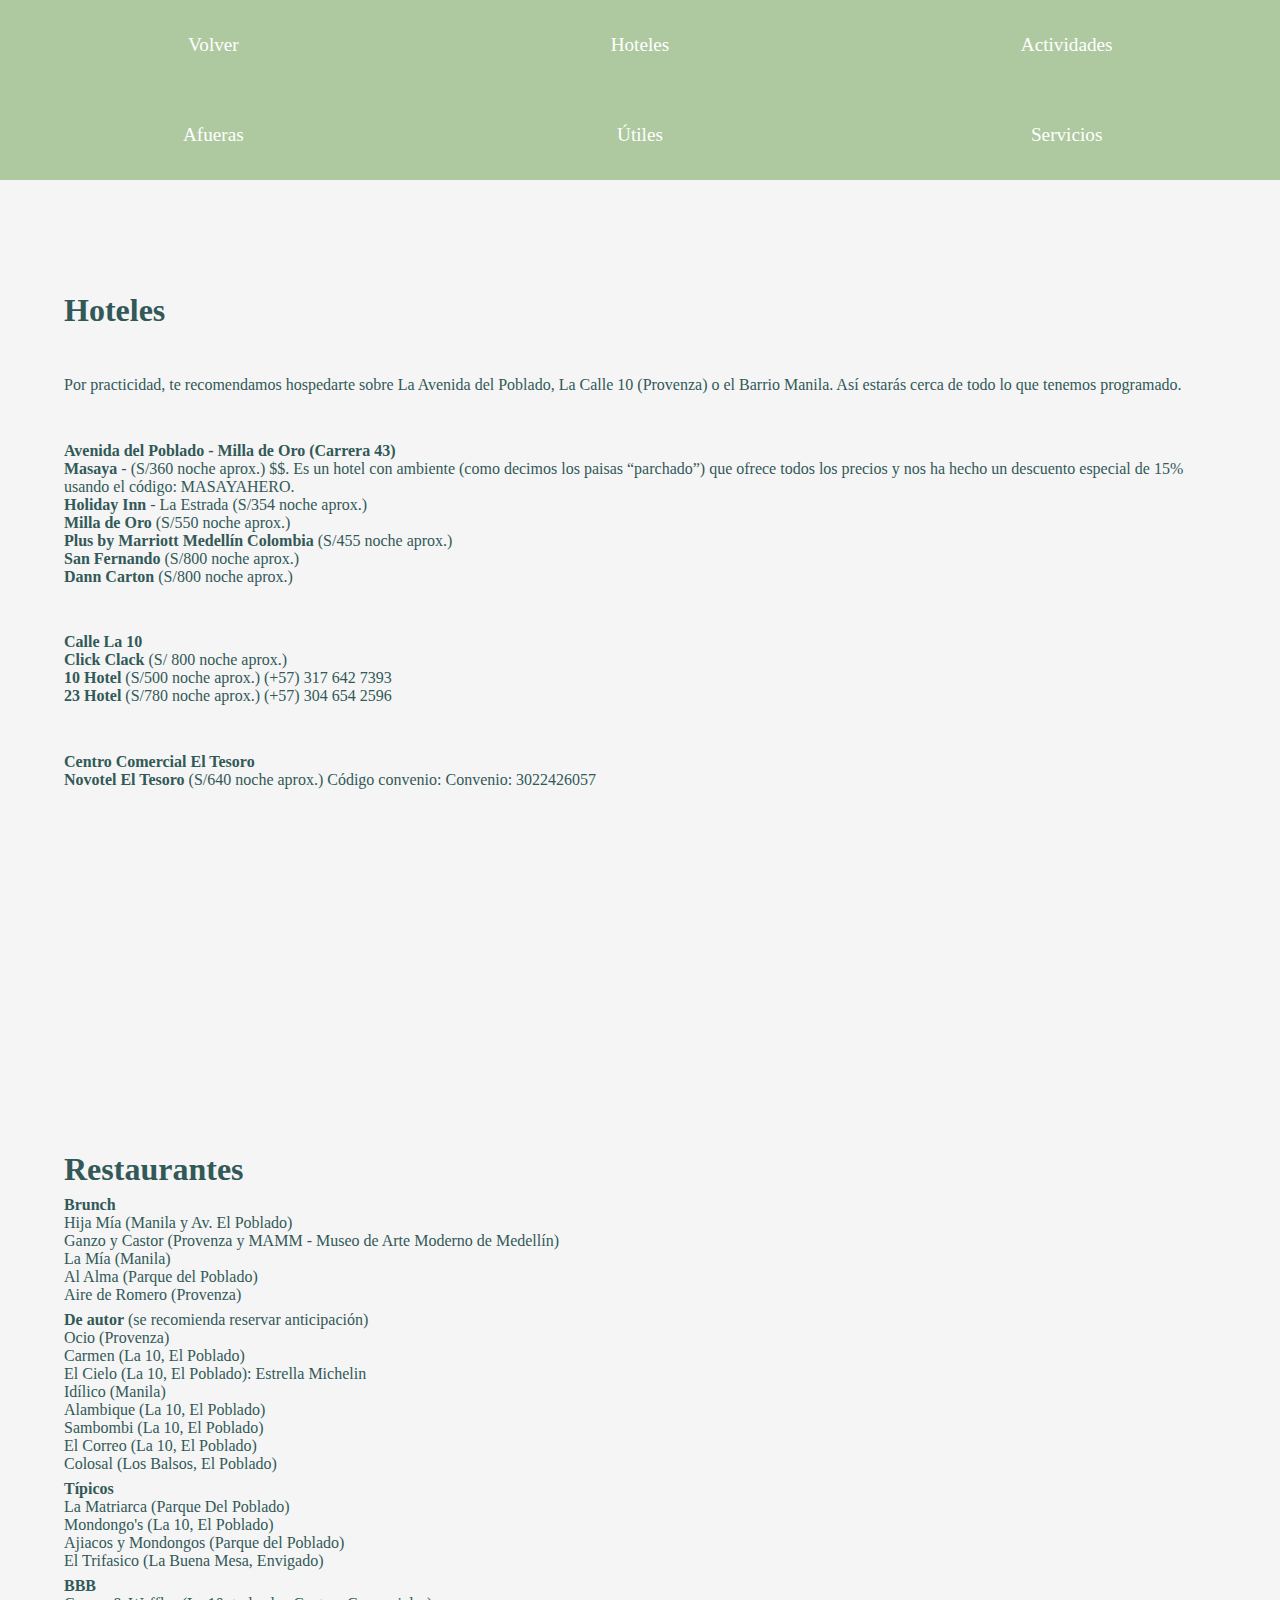
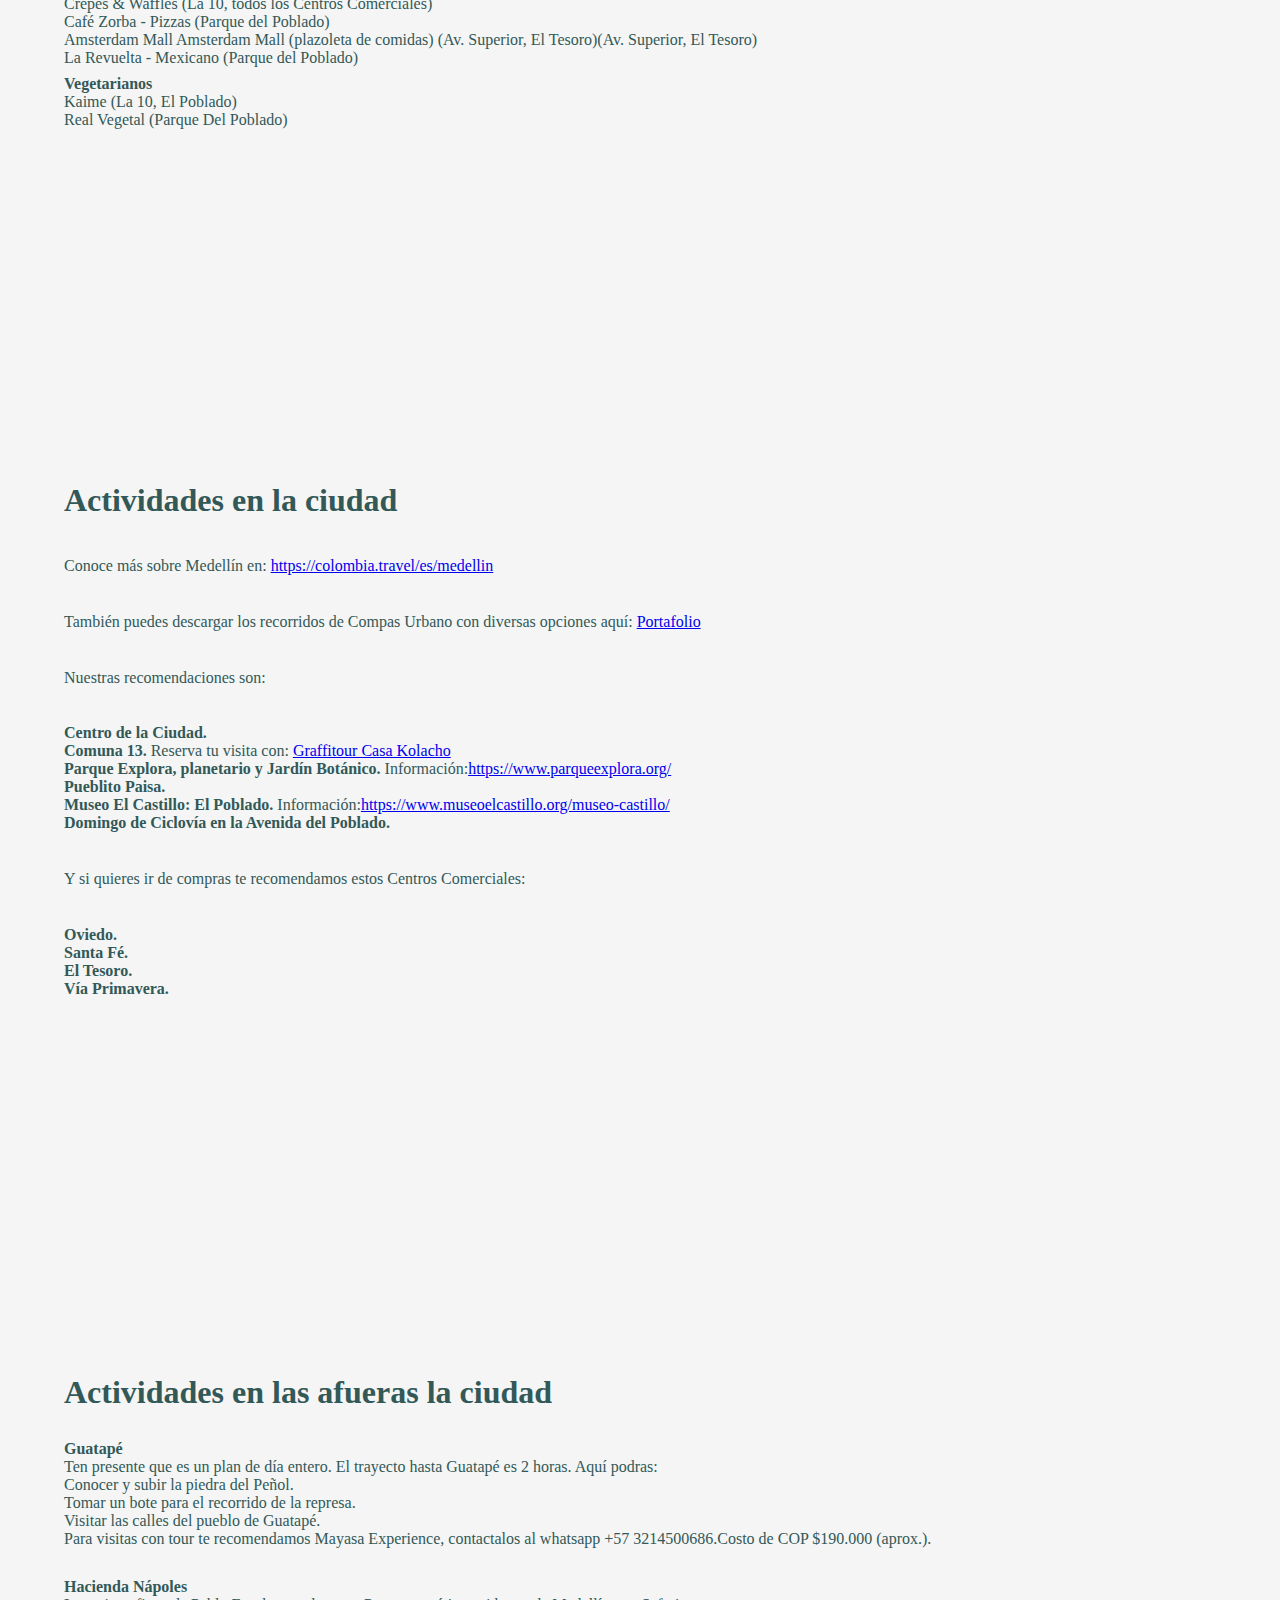
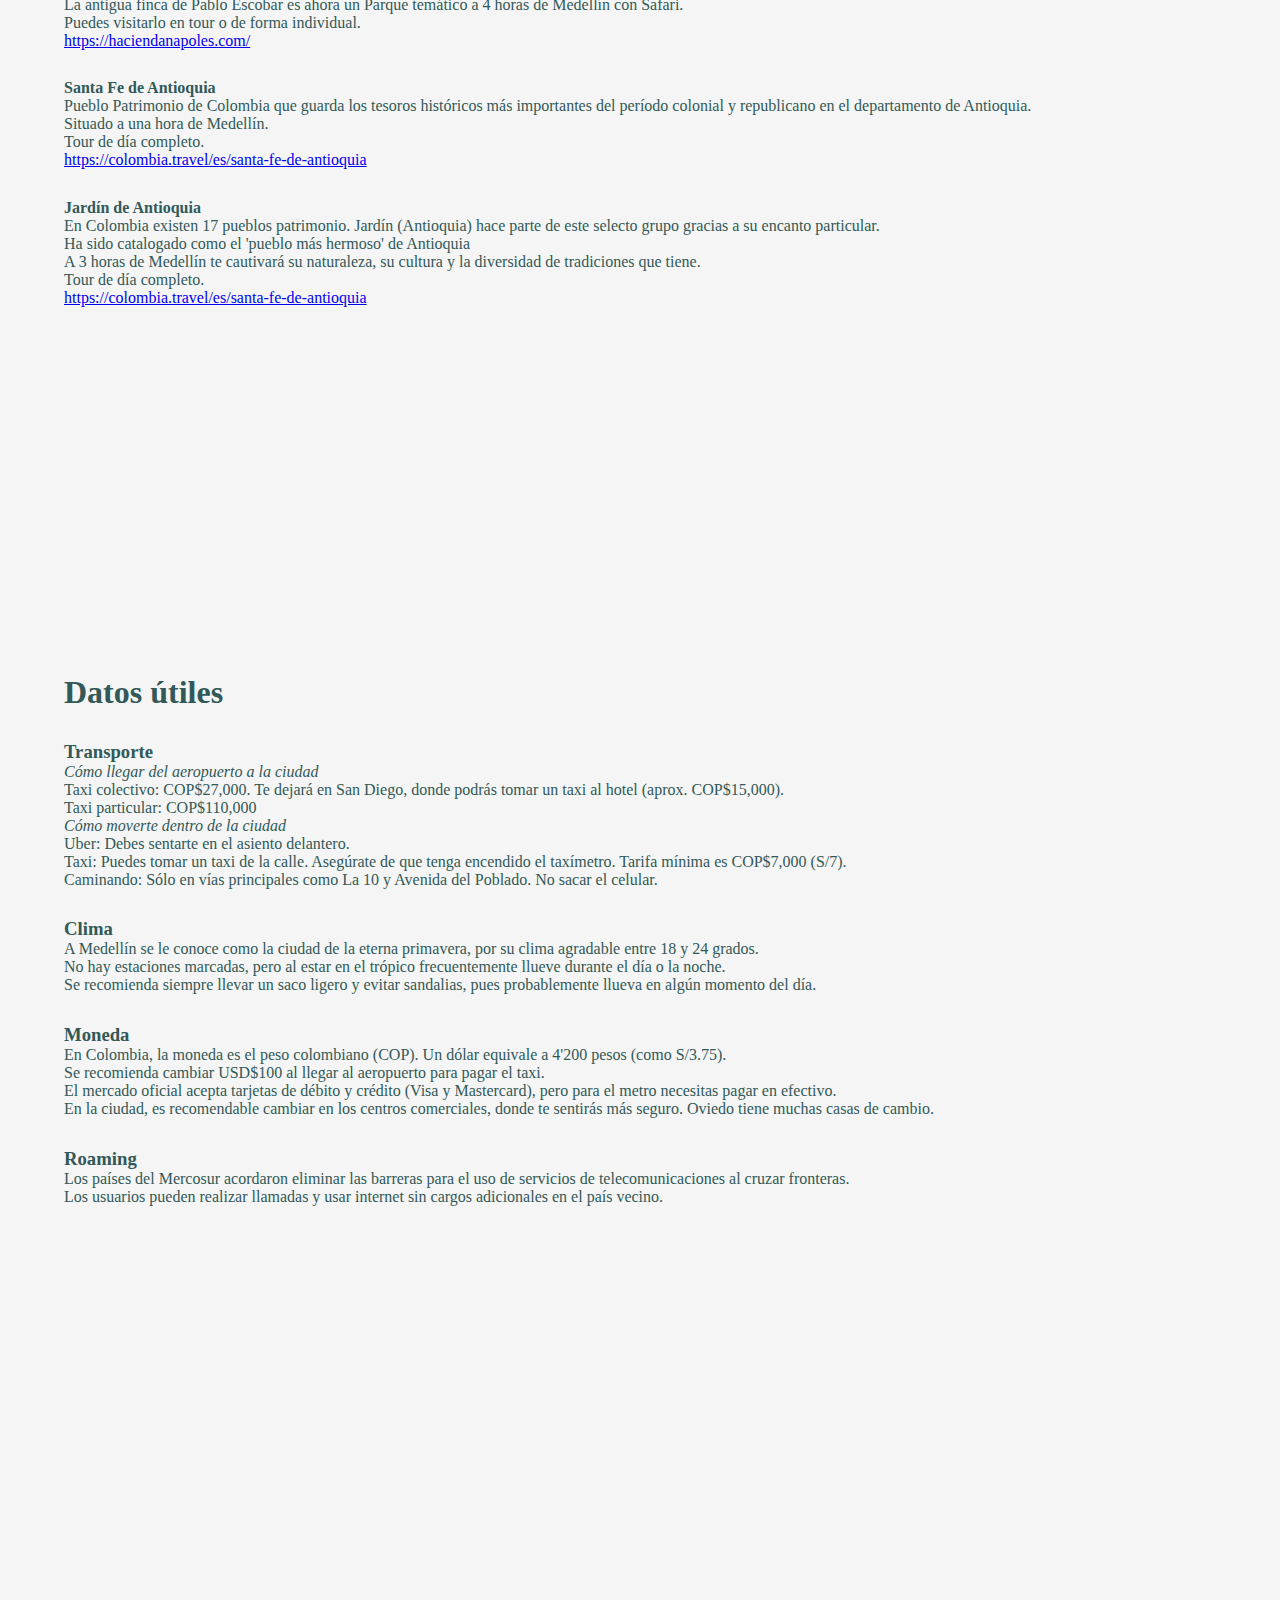
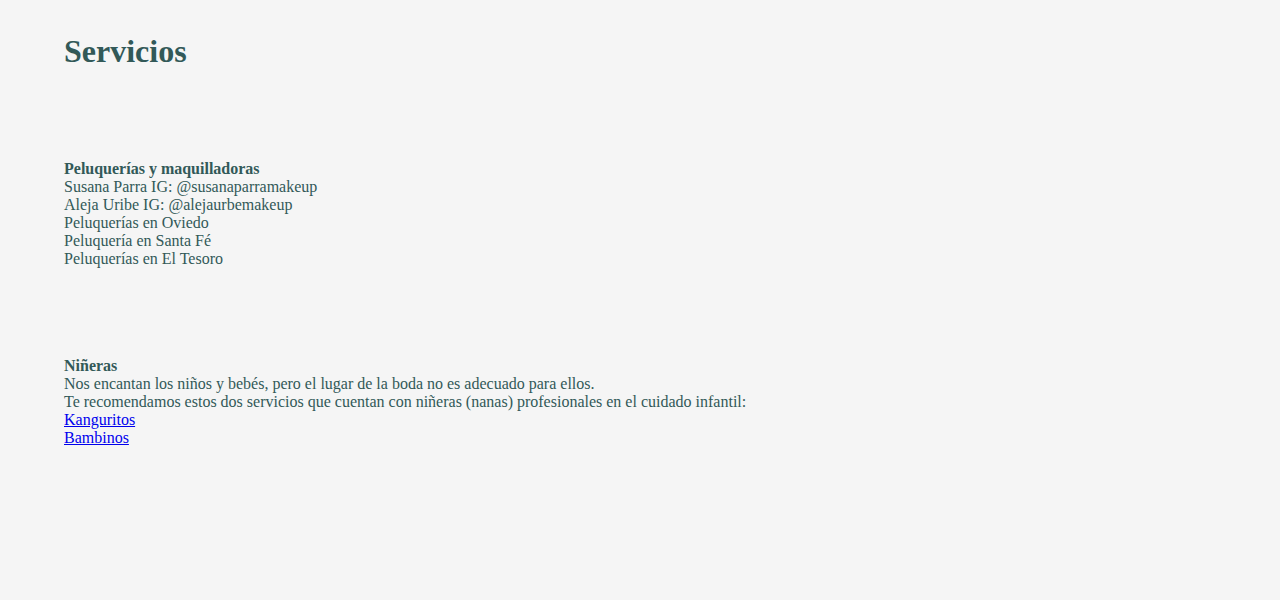
==== viajeros.html @ 2dc91a53 "Update viajeros.html" ====
<!DOCTYPE html>
<html lang="es">
<head>
    <meta charset="UTF-8">
    <meta name="viewport" content="width=device-width, initial-scale=1.0">
    <title>Información para viajeros</title>

    <link rel="preconnect" href="https://fonts.googleapis.com">
    <link rel="preconnect" href="https://fonts.gstatic.com" crossorigin>

    <link rel="stylesheet" href="style2.css">
</head>
<body>
    <nav>
        <div class="navdiv">
            <a href="index.html">Volver</a>
            <a href="#hoteles">Hoteles</a>
            <a href="#actividadesmedellin">Actividades</a>
        </div>
        <div  class="navdiv">
            <a href="#fueramedellin">Afueras</a>
            <a href="#utiles">Útiles</a>
            <a href="#servicios">Servicios</a>
        </div>
    </nav>

    <section id="hoteles">
        <div class="cronograma">
            
            <h1>Hoteles</h1>
            
            <p>Por practicidad, te recomendamos hospedarte sobre La Avenida del Poblado, La Calle 10 (Provenza) o el Barrio Manila. Así estarás cerca de todo lo que tenemos programado.</p>
            <ul>
                <li><strong>Avenida del Poblado &#45; Milla de Oro (Carrera 43)</strong></li>
                <ul>
                    <li class="list"><a href="www.masaya-experience.com/">Masaya</a> &#45; (S/360 noche aprox.) $$. Es un hotel con ambiente (como decimos los paisas “parchado”) que ofrece todos los precios y nos ha hecho un descuento especial de 15% usando el código: MASAYAHERO.</li>
                    <li class="list"><a href="www.hiexpress.com/hotels/us/en/find-hotels/select-roomrate?qDest=Medellin,%20Colombia">Holiday Inn</a> &#45; La Estrada (S/354 noche aprox.)</li>
                    <li class="list"><a href="www.estelarmilladeoro.com/es/">Milla de Oro</a> (S/550 noche aprox.)</li>
                    <li class="list"><a href="www.marriott.com/en-us/hotels/mdepm-city-express-plus-medellin-colombia/overview/">Plus by Marriott Medellín Colombia</a> (S/455 noche aprox.)</li>
                    <li class="list"><a href="www.guestreservations.com/hotel-san-fernando-plaza/booking">San Fernando</a> (S/800 noche aprox.)</li>
                    <li class="list"><a href="www.danncarlton.com/">Dann Carton</a> (S/800 noche aprox.)</li>
                </ul>
            </ul>

            <ul>
                <li><strong>Calle La 10</strong></li>
                <ul>
                    <li class="list"><a href="www.clickclackhotel.com/es/bookcore/availability/rooms/clickclackmedellin">Click Clack</a> (S/ 800 noche aprox.)</li>
                    <li class="list"><a href="www.diezhotel.com/">10 Hotel</a> (S/500 noche aprox.) (+57) 317 642 7393</li>
                    <li class="list"><a href="www.23hotel.co/en/">23 Hotel</a> (S/780 noche aprox.) (+57) 304 654 2596</li>
                </ul>
            </ul>

            <ul>
                <li><strong>Centro Comercial El Tesoro</strong></li>
                <ul>
                    <li class="list"><a href="www.all.accor.com/ssr/app/accor/rates/B465/index.es.shtml">Novotel El Tesoro</a> (S/640 noche aprox.) Código convenio: Convenio: 3022426057</li>
                </ul>
            </ul>
    </section>

    <section id="restaurantes">

        <div class="cronograma">
            <h1>Restaurantes</h1>

            <ul>
                <li><strong>Brunch</strong></li>
                <ul>
                    <li class="list">Hija Mía (Manila y Av. El Poblado)</li>
                    <li class="list">Ganzo y Castor (Provenza y MAMM &#45; Museo de Arte Moderno de Medellín)</li>
                    <li class="list">La Mía (Manila)</li>
                    <li class="list">Al Alma (Parque del Poblado)</li>
                    <li class="list">Aire de Romero (Provenza)</li>
                </ul>
            </ul>

            <ul>
                <li><strong>De autor</strong> (se recomienda reservar anticipación)</li>
                <ul>
                    <li class="list">Ocio (Provenza)</li>
                    <li class="list">Carmen (La 10, El Poblado)</li>
                    <li class="list">El Cielo (La 10, El Poblado): Estrella Michelin</li>
                    <li class="list">Idílico (Manila)</li>
                    <li class="list">Alambique (La 10, El Poblado)</li>
                    <li class="list">Sambombi (La 10, El Poblado)</li>
                    <li class="list">El Correo (La 10, El Poblado)</li>
                    <li class="list">Colosal (Los Balsos, El Poblado)</li>
                </ul>
            </ul>

            <ul>
                <li><strong>Típicos</strong></li>
                <ul>
                    <li class="list">La Matriarca (Parque Del Poblado)</li>
                    <li class="list">Mondongo&#39;s (La 10, El Poblado)</li>
                    <li class="list">Ajiacos y Mondongos (Parque del Poblado)</li>
                    <li class="list">El Trifasico (La Buena Mesa, Envigado)</li>
                </ul>
            </ul>

            <ul>
                <li><strong>BBB</strong></li>
                <ul>
                    <li class="list">Crepes & Waffles (La 10, todos los Centros Comerciales)</li>
                    <li class="list">Café Zorba - Pizzas (Parque del Poblado)</li>
                    <li class="list">Amsterdam Mall Amsterdam Mall (plazoleta de comidas) (Av. Superior, El Tesoro)(Av. Superior, El Tesoro)</li>
                    <li class="list">La Revuelta - Mexicano (Parque del Poblado)</li>
                </ul>
            </ul>

            <ul>
                <li><strong>Vegetarianos</strong></li>
                <ul>
                    <li class="list">Kaime (La 10, El Poblado)</li>
                    <li class="list">Real Vegetal (Parque Del Poblado)</li>
                </ul>
            </ul>


        </div>
    </section>


    <section id="actividadesmedellin">
        <div class="cronograma">
            <h1>Actividades en la ciudad</h1>

            <p>Conoce más sobre Medellín en: <a href="https://colombia.travel/es/medellin">https://colombia.travel/es/medellin</a></p>
            
            <p>También puedes descargar los recorridos de Compas Urbano con diversas opciones aquí: <a href="portafolio.pdf">Portafolio</a>
                
            <p>Nuestras recomendaciones son:</p>
      
            <ul>
                <li><strong>Centro de la Ciudad.</strong></li>
                <li><strong>Comuna 13. </strong>Reserva tu visita con: <a href="https://www.instagram.com/graffitourcasakolacho?igsh=d3FheTZzMnZ4dXVr">Graffitour Casa Kolacho</a></li>
                <li><strong>Parque Explora, planetario y Jardín Botánico.</strong> Información:<a href="https://www.parqueexplora.org/">https://www.parqueexplora.org/</a></li>
                <li><strong>Pueblito Paisa.</strong></li>
                <li><strong>Museo El Castillo: El Poblado.</strong> Información:<a href="https://www.museoelcastillo.org/museo-castillo/">https://www.museoelcastillo.org/museo-castillo/</a></li>
                <li><strong>Domingo de Ciclovía en la Avenida del Poblado.</strong></li>
            </ul>


            <p>Y si quieres ir de compras te recomendamos estos Centros Comerciales:</p>
            <ul>
                <li><strong>Oviedo.</strong></li>
                <li><strong>Santa Fé.</strong></li>
                <li><strong>El Tesoro.</strong></li>
                <li><strong>Vía Primavera.</strong></li>
            </ul>

    </section>

    <section id="fueramedellin">
        <div class="cronograma">
            <h1>Actividades en las afueras la ciudad</h1>

            <ul>
                <li><strong>Guatapé</strong></li>
                <ul>
                    <li>Ten presente que es un plan de día entero. El trayecto hasta Guatapé es 2 horas. Aquí podras:</li>
                    <li>Conocer y subir la piedra del Peñol.</li>
                    <li>Tomar un bote para el recorrido de la represa.</li>
                    <li>Visitar las calles del pueblo de Guatapé.</li>
                    <li>Para visitas con tour te recomendamos Mayasa Experience, contactalos al whatsapp +57 3214500686.Costo de COP $190.000 (aprox.).</li>
                </ul>
            </ul>
                             

            <ul>
                <li><strong>Hacienda Nápoles</strong></li>
                <ul>
                    <li>La antigua finca de Pablo Escobar es ahora un Parque temático a 4 horas de Medellín con Safari.</li>
                    <li>Puedes visitarlo en tour o de forma individual.</li>
                    <li><a href="https://haciendanapoles.com/">https://haciendanapoles.com/</a></li>
                </ul>
            </ul>

            <ul>
                <li><strong>Santa Fe de Antioquia</strong></li>
                <ul>
                    <li>Pueblo Patrimonio de Colombia que guarda los tesoros históricos más importantes del período colonial y republicano en el departamento de Antioquia.</li>
                    <li>Situado a una hora de Medellín.</li>
                    <li>Tour de día completo.</li>
                    <li><a href="https://colombia.travel/es/santa-fe-de-antioquia">https://colombia.travel/es/santa-fe-de-antioquia</a></li>
                </ul>
            </ul>


            <ul>
                <li><strong>Jardín de Antioquia</strong></li>
                <ul>
                    <li>En Colombia existen 17 pueblos patrimonio. Jardín (Antioquia) hace parte de este selecto grupo gracias a su encanto particular. 
                    <li>Ha sido catalogado como el 'pueblo más hermoso' de Antioquia</li>
                    <li>A 3 horas de Medellín te cautivará su naturaleza, su cultura y la diversidad de tradiciones que tiene.</li>
                    <li>Tour de día completo.</li>
                    <li><a href="https://colombia.travel/es/santa-fe-de-antioquia">https://colombia.travel/es/santa-fe-de-antioquia</a></li>
                
                
                    
                </ul>
            </ul>

            





    </section>

    <section id="utiles">
        <div class="cronograma">
            <h1>Datos útiles</h1>

            <ul>
                <li><h3>Transporte</h3></li>
                <li><i>Cómo llegar del aeropuerto a la ciudad</i></li>
                <li>Taxi colectivo: COP$27,000. Te dejará en San Diego, donde podrás tomar un taxi al hotel (aprox. COP$15,000).</li>
                <li>Taxi particular: COP$110,000</li>
                <li><i>Cómo moverte dentro de la ciudad</i></li>
                <li>Uber: Debes sentarte en el asiento delantero.</li>
                <li>Taxi: Puedes tomar un taxi de la calle. Asegúrate de que tenga encendido el taxímetro. Tarifa mínima es COP$7,000 (S/7).</li>
                <li>Caminando: Sólo en vías principales como La 10 y Avenida del Poblado. No sacar el celular.</li>
            </ul>

            <ul>
                <li><h3>Clima</h3></li>
                <li>A Medellín se le conoce como la ciudad de la eterna primavera, por su clima agradable entre 18 y 24 grados.</li>
                <li>No hay estaciones marcadas, pero al estar en el trópico frecuentemente llueve durante el día o la noche.</li>
                <li>Se recomienda siempre llevar un saco ligero y evitar sandalias, pues probablemente llueva en algún momento del día.</li>
            </ul>
                             
            <ul>
                <li><h3>Moneda</h3></li>
                <li>En Colombia, la moneda es el peso colombiano (COP). Un dólar equivale a 4'200 pesos (como S/3.75).</li>
                <li>Se recomienda cambiar USD$100 al llegar al aeropuerto para pagar el taxi.</li>
                <li>El mercado oficial acepta tarjetas de débito y crédito (Visa y Mastercard), pero para el metro necesitas pagar en efectivo.</li>
                <li>En la ciudad, es recomendable cambiar en los centros comerciales, donde te sentirás más seguro. Oviedo tiene muchas casas de cambio.</li>
            </ul>

            <ul>
                <li><h3>Roaming</h3></li>
                <li>Los países del Mercosur acordaron eliminar las barreras para el uso de servicios de telecomunicaciones al cruzar fronteras.</li> 
                <li>Los usuarios pueden realizar llamadas y usar internet sin cargos adicionales en el país vecino.</li>
            </ul>

    </section>



    <section id="servicios">
        <div class="cronograma">
            <h1>Servicios</h1>

            <ul>
                <li><strong>Peluquerías y maquilladoras</strong></li>
                <ul>
                    <li>Susana Parra IG: @susanaparramakeup</li>
                    <li>Aleja Uribe IG: @alejaurbemakeup</li>
                    <li>Peluquerías en Oviedo</li>
                    <li>Peluquería en Santa Fé</li>
                    <li>Peluquerías en El Tesoro</li>
                </ul>
            </ul>

            <ul>
                <li><strong>Niñeras</strong></li>
                <ul>
                    <li>Nos encantan los niños y bebés, pero el lugar de la boda no es adecuado para ellos.</li>
                    <li>Te recomendamos estos dos servicios que cuentan con niñeras (nanas) profesionales en el cuidado infantil:</li>
                    <li><a href="www.instagram.com/kanguritos_colombia?igsh=MWN6YjMzMXMzdTYydA==" target="_blank">Kanguritos</a></li>
                    <li><a href="www.instagram.com/bambinos_cuidadointegral?igsh=MTlpZnJ2ZHZkMXhpcw==" target="_blank">Bambinos</a></li>

                </ul>
            </ul>
    </section>

</body>
</html>
---- style2.css ----
/*
    verde claro: rgb(174, 201, 160)
    verde oscuro: rgb(50, 89, 88)
    gris: rgb(168, 184, 184)
    blanco: rgb(255, 255, 255)
    */

    
    * {
        margin: 0;
        padding: 0;
        box-sizing: border-box;
        font-family: Merriweather;
    }

    html {
        background-color: rgb(174, 201, 160);
    }

    nav {
        background-color: rgb(174, 201, 160);
        height: 20dvh;
        position: fixed;
        left: 0;
        right: 0;
        display: grid;
        grid-template-rows: 1fr 1fr;
    }

    .navdiv {
        display: grid;
        grid-template-columns: 1fr 1fr 1fr;
        align-items: center;
        justify-items: center;
    }

    nav div a {
        color: white;
        padding: 1rem;
        border-radius: 2rem;
        transition: 0.4s;
        text-decoration: none;
        font-size: larger;
        font-weight: 500;

    }

    nav div a:hover {
        background-color: rgb(50, 89, 88);
    }

    section {
        padding-top: 20dvh;
        height: 100dvh;
        background-color: whitesmoke;

    }

    .imgcontainer {
        display: flex;
        align-items: center;
        justify-content: center;
        background-color: rgb(168, 184, 184);
        height: 80dvh;
    }

    img {
        object-fit: contain;
        height: 100%;
        width: 100%;
        overflow: hidden;
    }

    .cronograma {
        display: flex;
        flex-direction: column;
        height: 80dvh;
        justify-content: space-evenly;
        padding-bottom: 5%;
    }



    h1 {
        padding-top: 5%;
        color: rgb(50, 89, 88);
        padding-left: 5%;
    }

    p, li {
        color: rgb(50, 89, 88);
        padding-left: 5%;
        padding-right: 5%;
        list-style-type: none;
    }

    h3 {
        color: rgb(50, 89, 88);
    }

    .ceremonia-container {
        background-color: rgb(168, 184, 184);
        height: 80dvh;
        display: grid;
        grid-template-columns: 1fr 1fr;

    }

    .box-img {
        height: 40dvh;
        object-fit: contain;
    }

    .box-texto {
        padding: 10%;
        display: flex;
        flex-direction: column;
        justify-content: space-evenly;
    }

    .ceremonia-img {
        height: 100%;
    }

    .regalos-container {
        background-color: whitesmoke;
        height: 80dvh;
        display: flex;
        flex-direction: column;
        justify-content: space-evenly;
        align-items: center;

    }

    .regalos-texto {
        display: flex;
        justify-content: center;
        height: 26.6dvh;
     
        align-items: center;
    }

    
    .confirmacion-container {
        background-color: rgb(168, 184, 184);
        display: flex;
        justify-content: center;
        align-items: center;
        height: 80dvh;
     
    }

    iframe {
        width: 90%;
        height: 100%;
        border: none;
    }

    .list a {
        color: rgb(50, 89, 88);
        font-weight: 600;
        text-decoration: none;

    }

    .list a:hover {
        text-decoration: underline;
        background-color: rgb(50, 89, 88);
        color: white;
    }
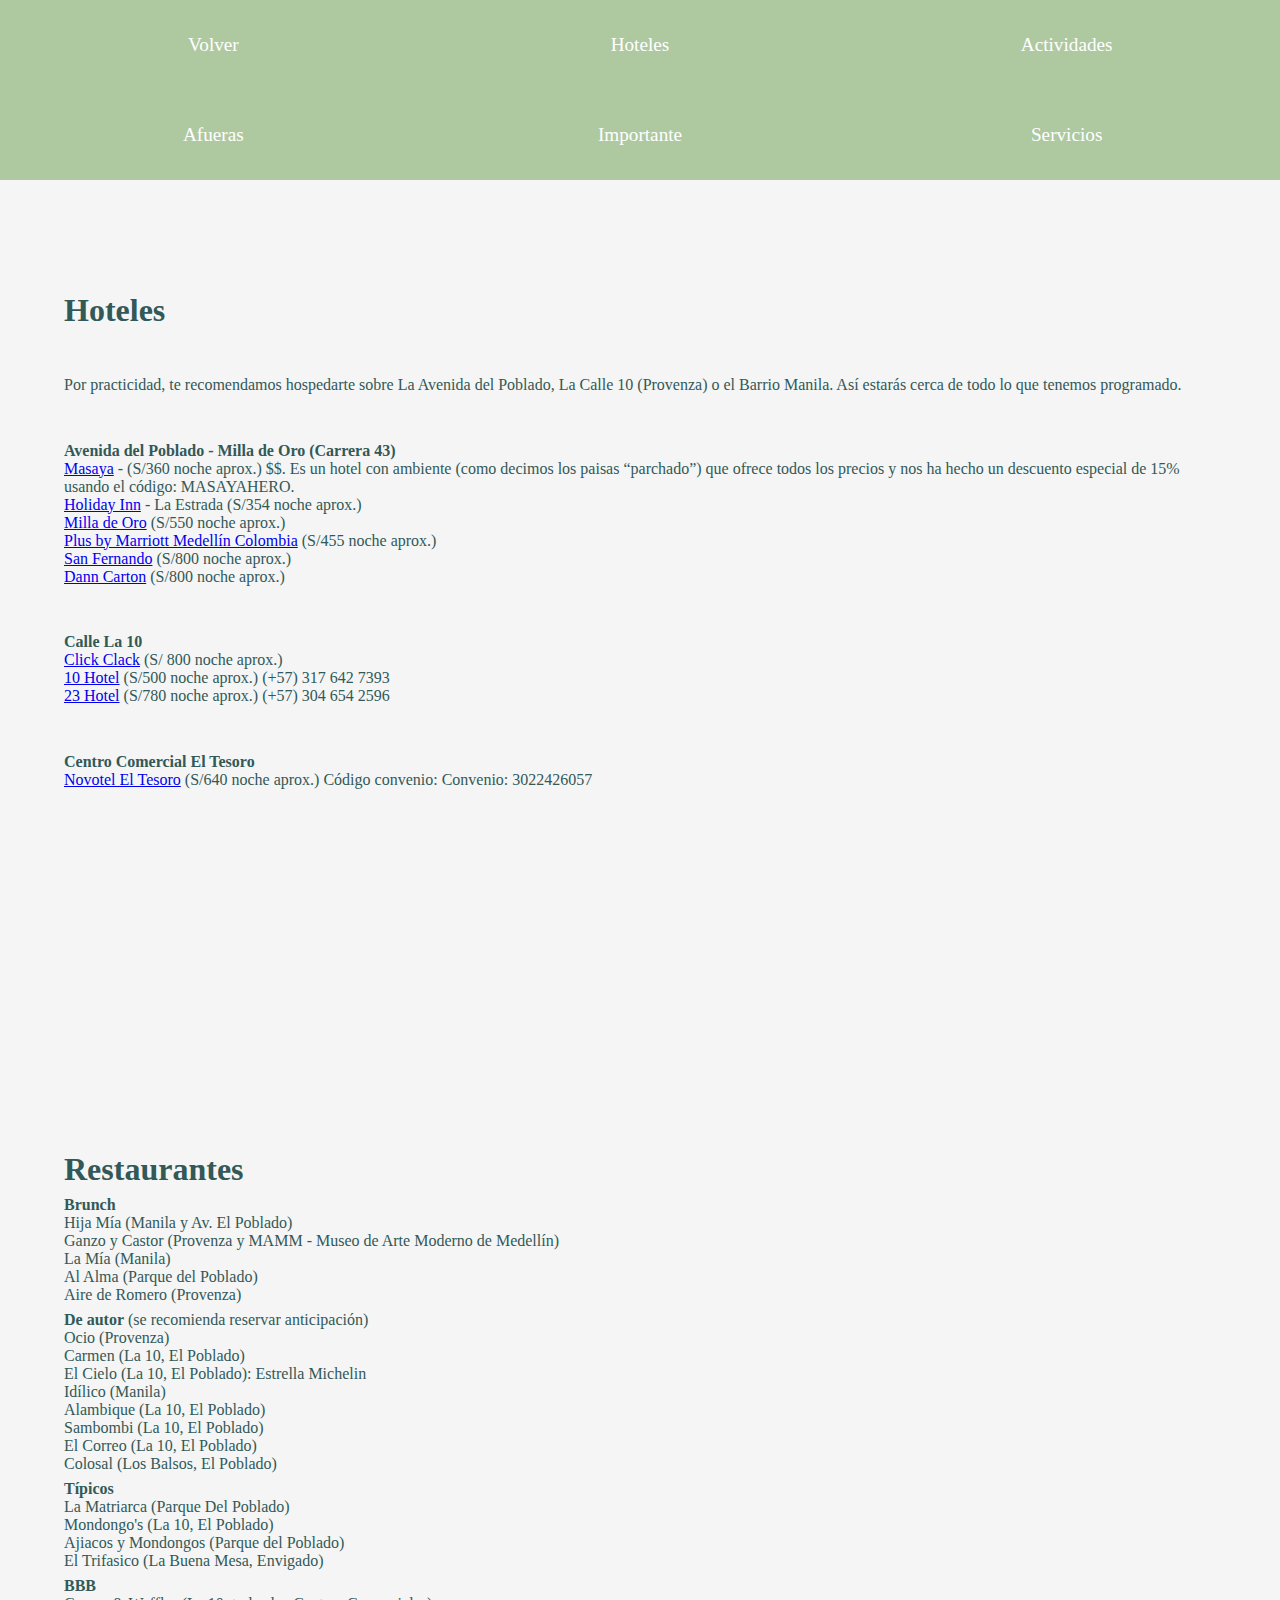
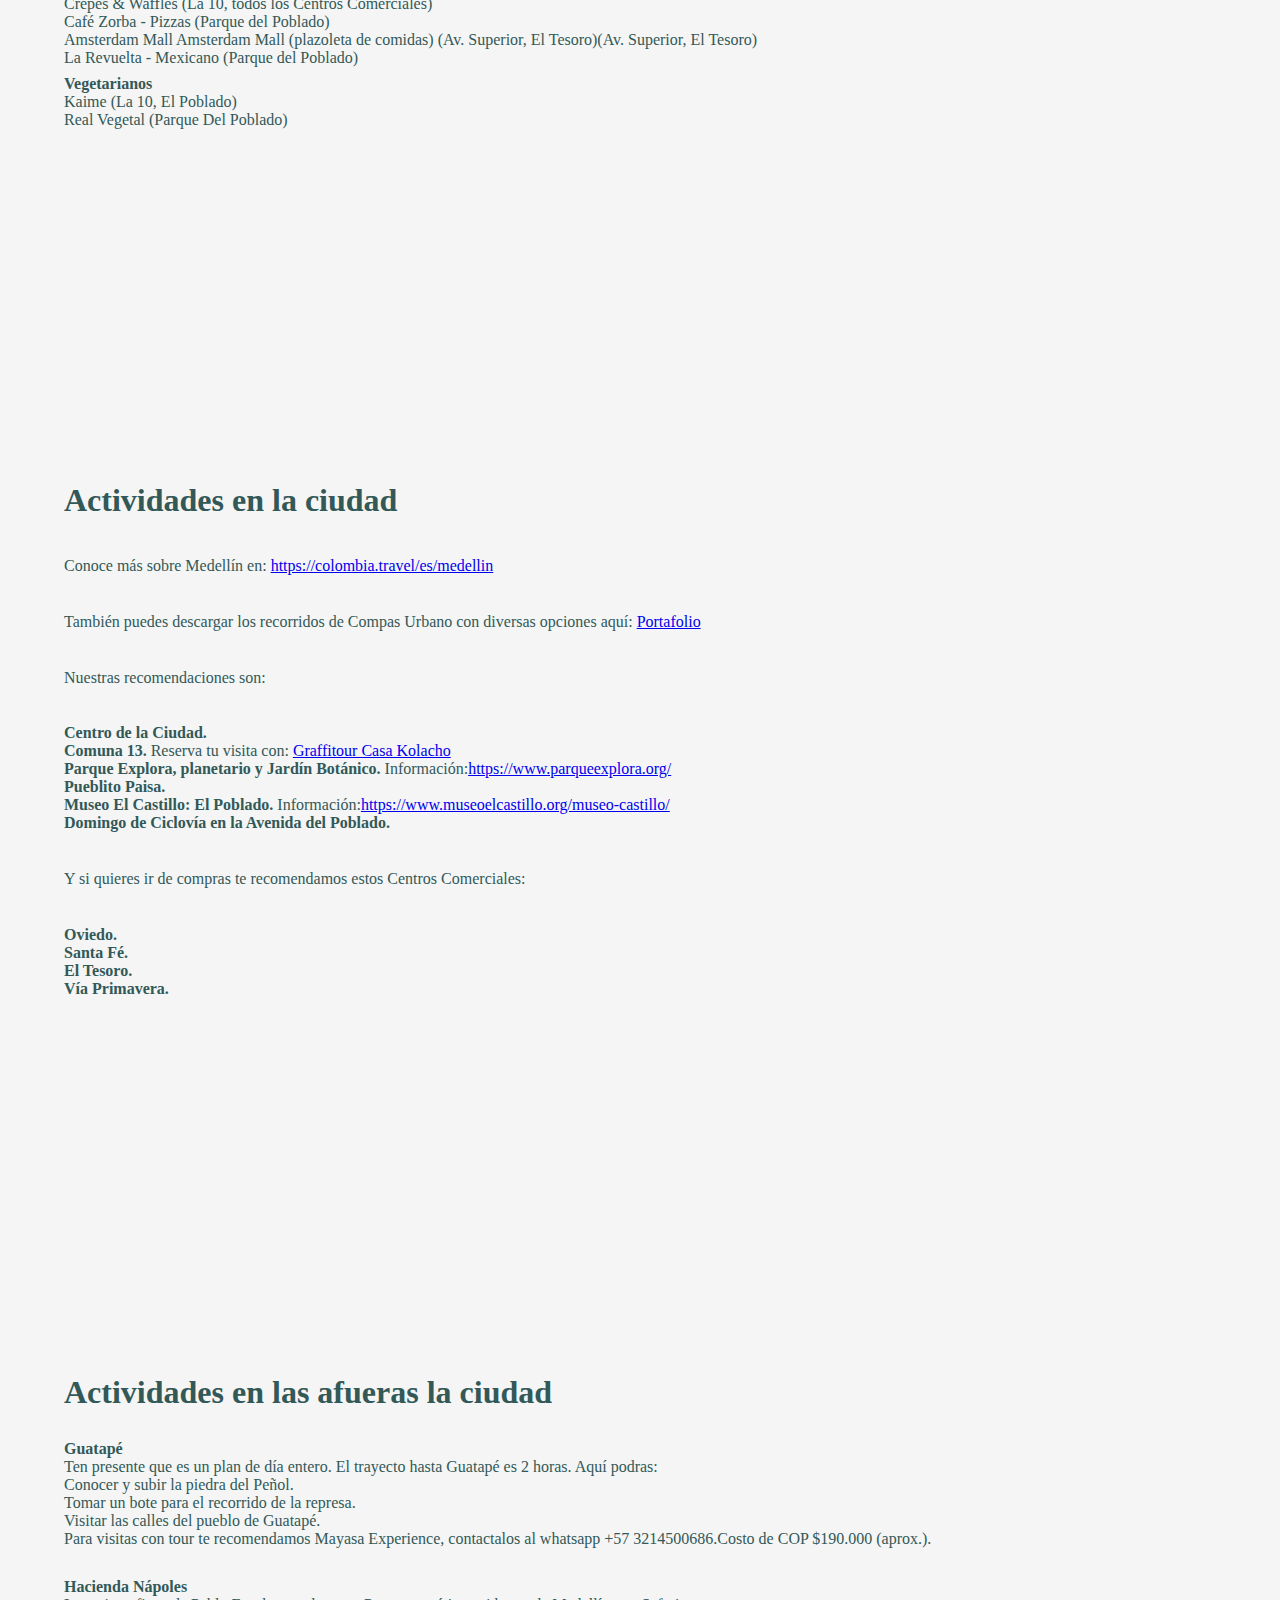
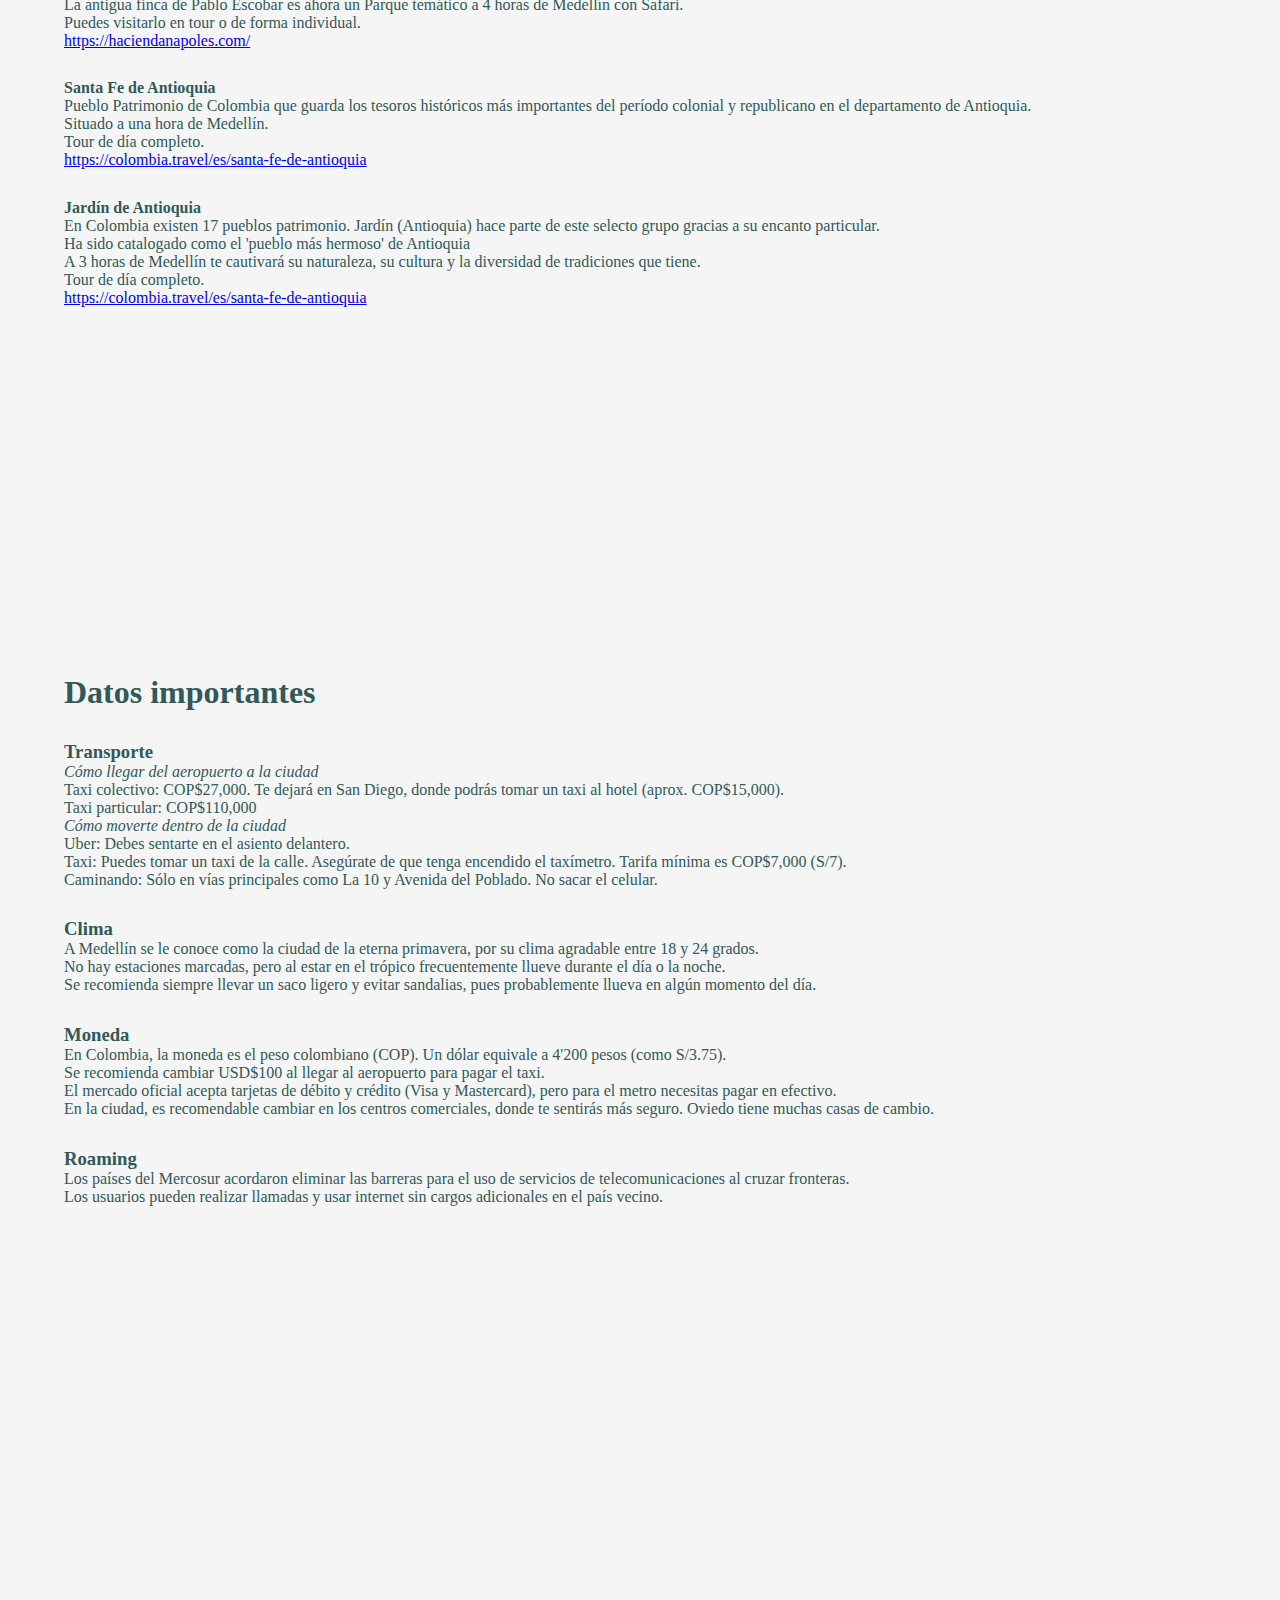
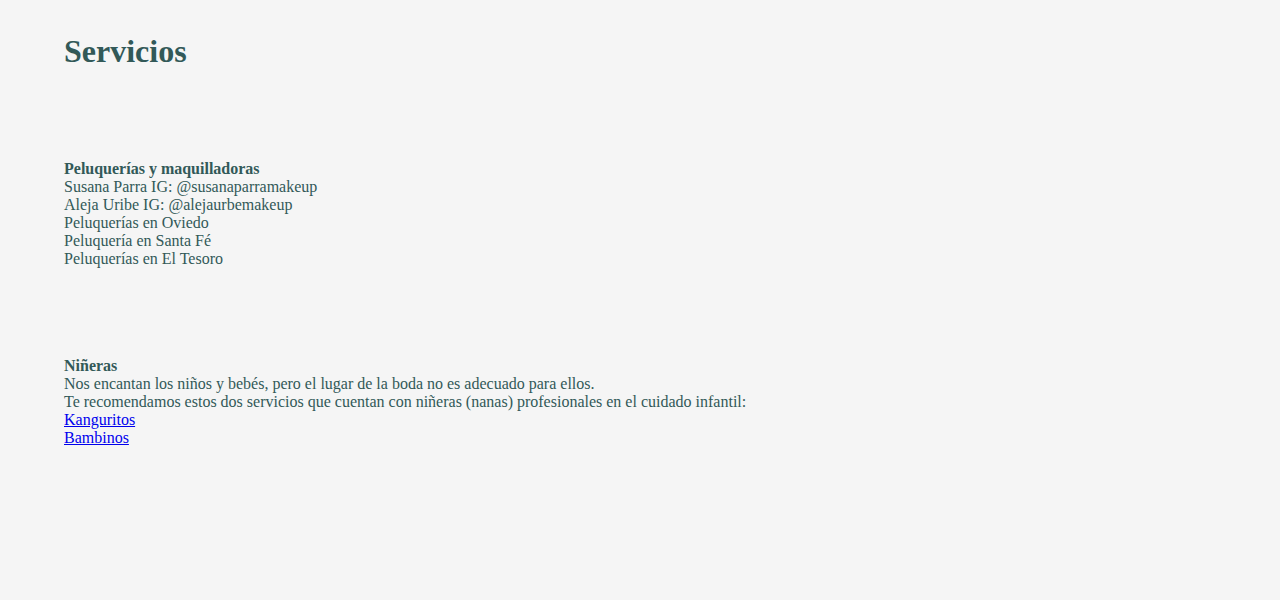
==== commit 984abee2: "Update viajeros.html" ====
--- a/viajeros.html
+++ b/viajeros.html
@@ -19,7 +19,7 @@
         </div>
         <div  class="navdiv">
             <a href="#fueramedellin">Afueras</a>
-            <a href="#utiles">Útiles</a>
+            <a href="#utiles">Importante</a>
             <a href="#servicios">Servicios</a>
         </div>
     </nav>
@@ -33,28 +33,28 @@
             <ul>
                 <li><strong>Avenida del Poblado &#45; Milla de Oro (Carrera 43)</strong></li>
                 <ul>
-                    <li class="list"><a href="www.masaya-experience.com/">Masaya</a> &#45; (S/360 noche aprox.) $$. Es un hotel con ambiente (como decimos los paisas “parchado”) que ofrece todos los precios y nos ha hecho un descuento especial de 15% usando el código: MASAYAHERO.</li>
-                    <li class="list"><a href="www.hiexpress.com/hotels/us/en/find-hotels/select-roomrate?qDest=Medellin,%20Colombia">Holiday Inn</a> &#45; La Estrada (S/354 noche aprox.)</li>
-                    <li class="list"><a href="www.estelarmilladeoro.com/es/">Milla de Oro</a> (S/550 noche aprox.)</li>
-                    <li class="list"><a href="www.marriott.com/en-us/hotels/mdepm-city-express-plus-medellin-colombia/overview/">Plus by Marriott Medellín Colombia</a> (S/455 noche aprox.)</li>
-                    <li class="list"><a href="www.guestreservations.com/hotel-san-fernando-plaza/booking">San Fernando</a> (S/800 noche aprox.)</li>
-                    <li class="list"><a href="www.danncarlton.com/">Dann Carton</a> (S/800 noche aprox.)</li>
+                    <li class="list"><a href="https://www.masaya-experience.com/" target="_blank">Masaya</a> &#45; (S/360 noche aprox.) $$. Es un hotel con ambiente (como decimos los paisas “parchado”) que ofrece todos los precios y nos ha hecho un descuento especial de 15% usando el código: MASAYAHERO.</li>
+                    <li class="list"><a href="https://www.hiexpress.com/hotels/us/en/find-hotels/select-roomrate?qDest=Medellin,%20Colombia" target="_blank">Holiday Inn</a> &#45; La Estrada (S/354 noche aprox.)</li>
+                    <li class="list"><a href="https://www.estelarmilladeoro.com/es/" target="_blank">Milla de Oro</a> (S/550 noche aprox.)</li>
+                    <li class="list"><a href="https://www.marriott.com/en-us/hotels/mdepm-city-express-plus-medellin-colombia/overview/" target="_blank">Plus by Marriott Medellín Colombia</a> (S/455 noche aprox.)</li>
+                    <li class="list"><a href="https://www.guestreservations.com/hotel-san-fernando-plaza/booking" target="_blank">San Fernando</a> (S/800 noche aprox.)</li>
+                    <li class="list"><a href="https://www.danncarlton.com/" target="_blank">Dann Carton</a> (S/800 noche aprox.)</li>
                 </ul>
             </ul>
 
             <ul>
                 <li><strong>Calle La 10</strong></li>
                 <ul>
-                    <li class="list"><a href="www.clickclackhotel.com/es/bookcore/availability/rooms/clickclackmedellin">Click Clack</a> (S/ 800 noche aprox.)</li>
-                    <li class="list"><a href="www.diezhotel.com/">10 Hotel</a> (S/500 noche aprox.) (+57) 317 642 7393</li>
-                    <li class="list"><a href="www.23hotel.co/en/">23 Hotel</a> (S/780 noche aprox.) (+57) 304 654 2596</li>
+                    <li class="list"><a href="https://www.clickclackhotel.com/es/bookcore/availability/rooms/clickclackmedellin" target="_blank">Click Clack</a> (S/ 800 noche aprox.)</li>
+                    <li class="list"><a href="https://www.diezhotel.com/" target="_blank">10 Hotel</a> (S/500 noche aprox.) (+57) 317 642 7393</li>
+                    <li class="list"><a href="https://www.23hotel.co/en/" target="_blank">23 Hotel</a> (S/780 noche aprox.) (+57) 304 654 2596</li>
                 </ul>
             </ul>
 
             <ul>
                 <li><strong>Centro Comercial El Tesoro</strong></li>
                 <ul>
-                    <li class="list"><a href="www.all.accor.com/ssr/app/accor/rates/B465/index.es.shtml">Novotel El Tesoro</a> (S/640 noche aprox.) Código convenio: Convenio: 3022426057</li>
+                    <li class="list"><a href="https://www.all.accor.com/ssr/app/accor/rates/B465/index.es.shtml" target="_blank">Novotel El Tesoro</a> (S/640 noche aprox.) Código convenio: Convenio: 3022426057</li>
                 </ul>
             </ul>
     </section>
@@ -126,18 +126,18 @@
         <div class="cronograma">
             <h1>Actividades en la ciudad</h1>
 
-            <p>Conoce más sobre Medellín en: <a href="https://colombia.travel/es/medellin">https://colombia.travel/es/medellin</a></p>
-            
-            <p>También puedes descargar los recorridos de Compas Urbano con diversas opciones aquí: <a href="portafolio.pdf">Portafolio</a>
+            <p>Conoce más sobre Medellín en: <a href="https://colombia.travel/es/medellin" target="_blank">https://colombia.travel/es/medellin</a></p>
+            
+            <p>También puedes descargar los recorridos de Compas Urbano con diversas opciones aquí: <a href="portafolio.pdf" target="_blank">Portafolio</a>
                 
             <p>Nuestras recomendaciones son:</p>
       
             <ul>
                 <li><strong>Centro de la Ciudad.</strong></li>
-                <li><strong>Comuna 13. </strong>Reserva tu visita con: <a href="https://www.instagram.com/graffitourcasakolacho?igsh=d3FheTZzMnZ4dXVr">Graffitour Casa Kolacho</a></li>
-                <li><strong>Parque Explora, planetario y Jardín Botánico.</strong> Información:<a href="https://www.parqueexplora.org/">https://www.parqueexplora.org/</a></li>
+                <li><strong>Comuna 13. </strong>Reserva tu visita con: <a href="https://www.instagram.com/graffitourcasakolacho?igsh=d3FheTZzMnZ4dXVr" target="_blank">Graffitour Casa Kolacho</a></li>
+                <li><strong>Parque Explora, planetario y Jardín Botánico.</strong> Información:<a href="https://www.parqueexplora.org/" target="_blank">https://www.parqueexplora.org/</a></li>
                 <li><strong>Pueblito Paisa.</strong></li>
-                <li><strong>Museo El Castillo: El Poblado.</strong> Información:<a href="https://www.museoelcastillo.org/museo-castillo/">https://www.museoelcastillo.org/museo-castillo/</a></li>
+                <li><strong>Museo El Castillo: El Poblado.</strong> Información:<a href="https://www.museoelcastillo.org/museo-castillo/" target="_blank">https://www.museoelcastillo.org/museo-castillo/</a></li>
                 <li><strong>Domingo de Ciclovía en la Avenida del Poblado.</strong></li>
             </ul>
 
@@ -173,7 +173,7 @@
                 <ul>
                     <li>La antigua finca de Pablo Escobar es ahora un Parque temático a 4 horas de Medellín con Safari.</li>
                     <li>Puedes visitarlo en tour o de forma individual.</li>
-                    <li><a href="https://haciendanapoles.com/">https://haciendanapoles.com/</a></li>
+                    <li><a href="https://haciendanapoles.com/" target="_blank">https://haciendanapoles.com/</a></li>
                 </ul>
             </ul>
 
@@ -183,7 +183,7 @@
                     <li>Pueblo Patrimonio de Colombia que guarda los tesoros históricos más importantes del período colonial y republicano en el departamento de Antioquia.</li>
                     <li>Situado a una hora de Medellín.</li>
                     <li>Tour de día completo.</li>
-                    <li><a href="https://colombia.travel/es/santa-fe-de-antioquia">https://colombia.travel/es/santa-fe-de-antioquia</a></li>
+                    <li><a href="https://colombia.travel/es/santa-fe-de-antioquia" target="_blank">https://colombia.travel/es/santa-fe-de-antioquia</a></li>
                 </ul>
             </ul>
 
@@ -195,7 +195,7 @@
                     <li>Ha sido catalogado como el 'pueblo más hermoso' de Antioquia</li>
                     <li>A 3 horas de Medellín te cautivará su naturaleza, su cultura y la diversidad de tradiciones que tiene.</li>
                     <li>Tour de día completo.</li>
-                    <li><a href="https://colombia.travel/es/santa-fe-de-antioquia">https://colombia.travel/es/santa-fe-de-antioquia</a></li>
+                    <li><a href="https://colombia.travel/es/santa-fe-de-antioquia" target="_blank">https://colombia.travel/es/santa-fe-de-antioquia</a></li>
                 
                 
                     
@@ -212,7 +212,7 @@
 
     <section id="utiles">
         <div class="cronograma">
-            <h1>Datos útiles</h1>
+            <h1>Datos importantes</h1>
 
             <ul>
                 <li><h3>Transporte</h3></li>
@@ -270,8 +270,8 @@
                 <ul>
                     <li>Nos encantan los niños y bebés, pero el lugar de la boda no es adecuado para ellos.</li>
                     <li>Te recomendamos estos dos servicios que cuentan con niñeras (nanas) profesionales en el cuidado infantil:</li>
-                    <li><a href="www.instagram.com/kanguritos_colombia?igsh=MWN6YjMzMXMzdTYydA==" target="_blank">Kanguritos</a></li>
-                    <li><a href="www.instagram.com/bambinos_cuidadointegral?igsh=MTlpZnJ2ZHZkMXhpcw==" target="_blank">Bambinos</a></li>
+                    <li><a href="https://www.instagram.com/kanguritos_colombia?igsh=MWN6YjMzMXMzdTYydA==" target="_blank">Kanguritos</a></li>
+                    <li><a href="https://www.instagram.com/bambinos_cuidadointegral?igsh=MTlpZnJ2ZHZkMXhpcw==" target="_blank">Bambinos</a></li>
 
                 </ul>
             </ul>
--- a/style2.css
+++ b/style2.css
@@ -156,17 +156,6 @@
         border: none;
     }
 
-    .list a {
-        color: rgb(50, 89, 88);
-        font-weight: 600;
-        text-decoration: none;
-
-    }
-
-    .list a:hover {
-        text-decoration: underline;
-        background-color: rgb(50, 89, 88);
-        color: white;
-    }
 
 
+
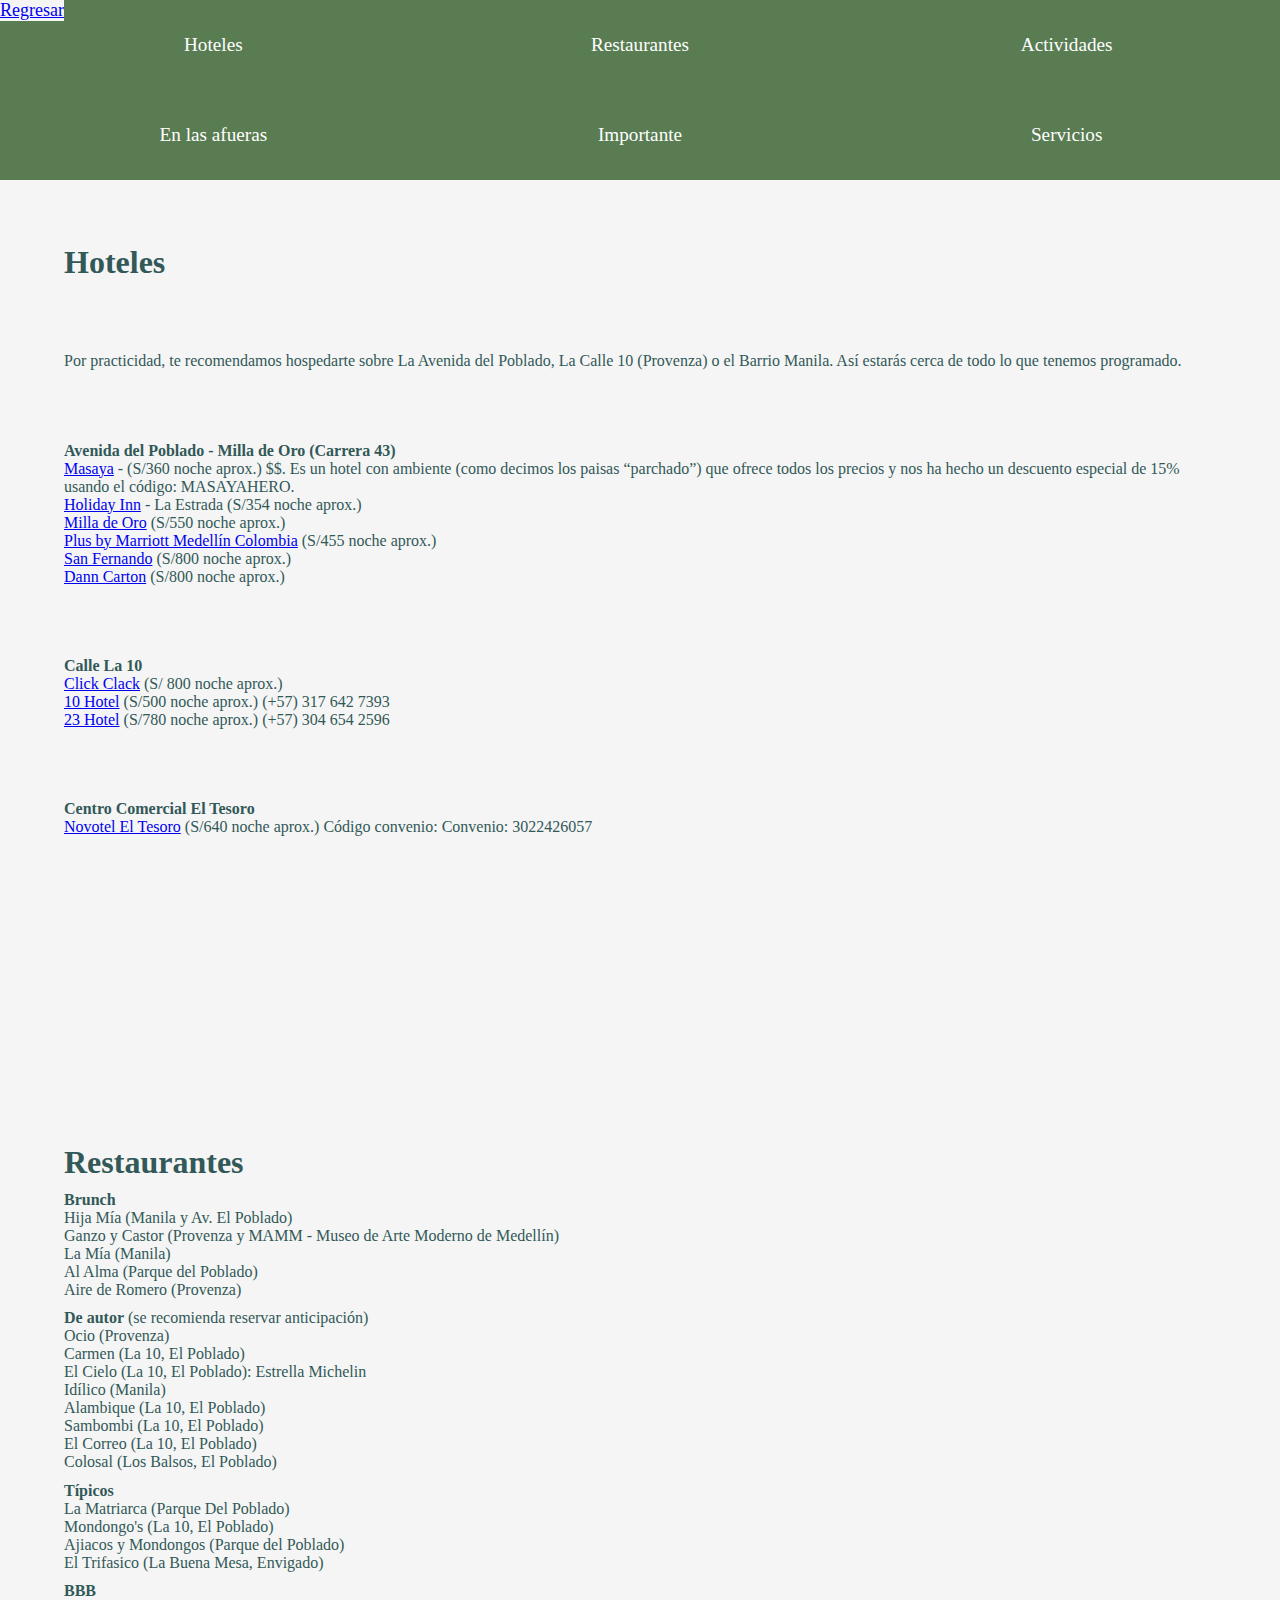
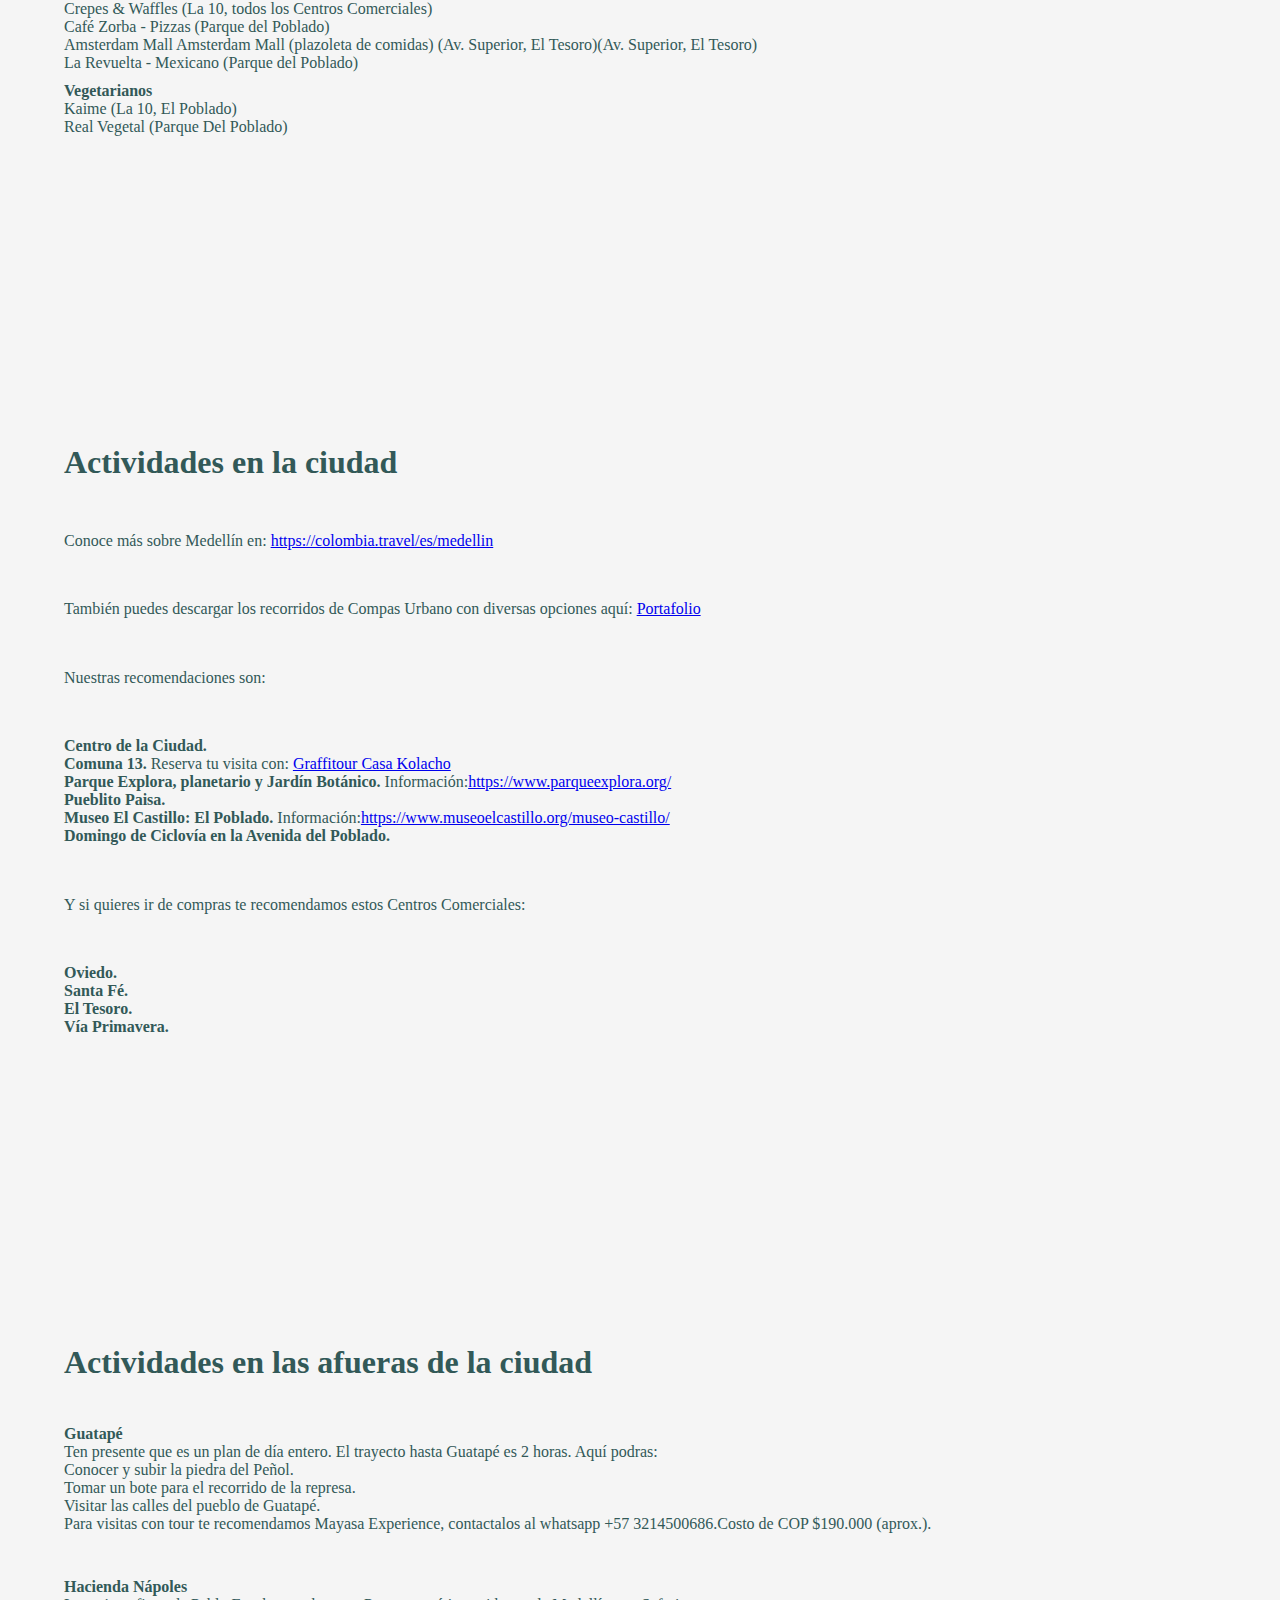
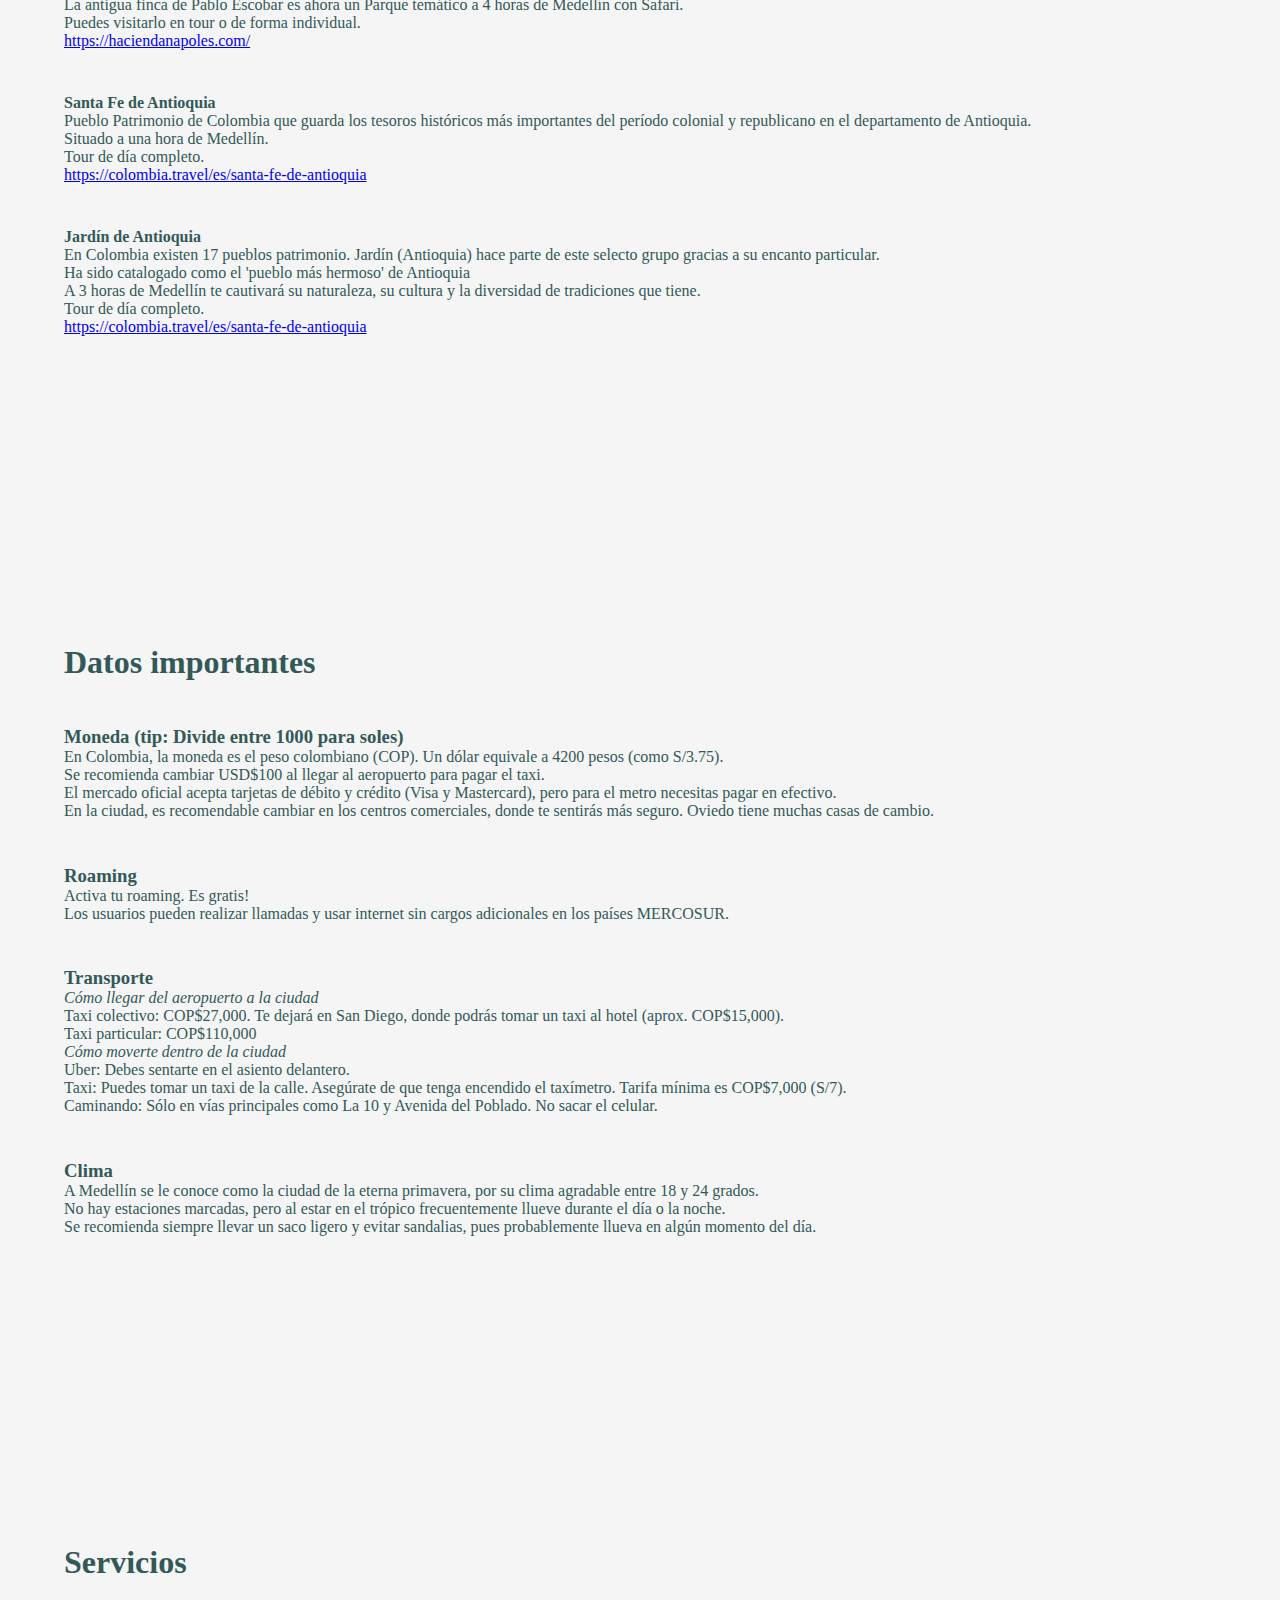
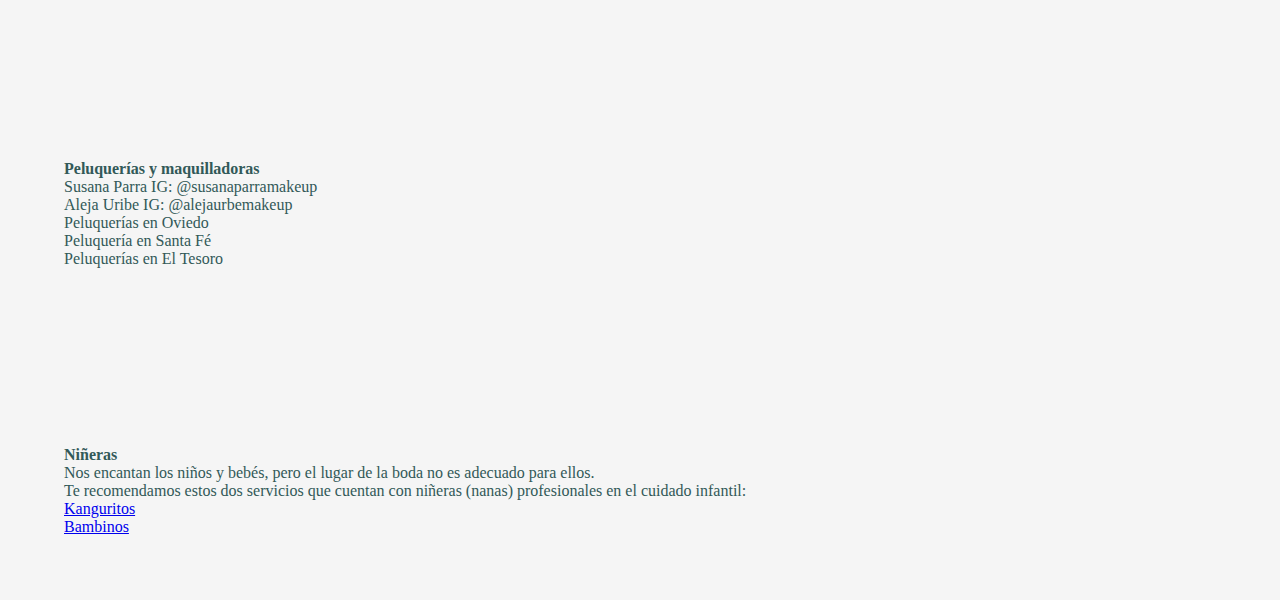
==== commit cbc3dffc: "Add files via upload" ====
--- a/viajeros.html
+++ b/viajeros.html
@@ -8,21 +8,34 @@
     <link rel="preconnect" href="https://fonts.googleapis.com">
     <link rel="preconnect" href="https://fonts.gstatic.com" crossorigin>
 
-    <link rel="stylesheet" href="style2.css">
+    <link rel="stylesheet" href="style/style2.css">
 </head>
+
+<!--
+            
+            
+-->
+
+
 <body>
     <nav>
         <div class="navdiv">
-            <a href="index.html">Volver</a>
+
             <a href="#hoteles">Hoteles</a>
+            <a href="#restaurantes">Restaurantes</a>
             <a href="#actividadesmedellin">Actividades</a>
         </div>
         <div  class="navdiv">
-            <a href="#fueramedellin">Afueras</a>
+            <a href="#fueramedellin">En las afueras</a>
             <a href="#utiles">Importante</a>
             <a href="#servicios">Servicios</a>
         </div>
     </nav>
+
+    <button class="regresar">
+        <a href="index.html">Regresar</a>
+    </button>
+
 
     <section id="hoteles">
         <div class="cronograma">
@@ -154,7 +167,7 @@
 
     <section id="fueramedellin">
         <div class="cronograma">
-            <h1>Actividades en las afueras la ciudad</h1>
+            <h1>Actividades en las afueras de la ciudad</h1>
 
             <ul>
                 <li><strong>Guatapé</strong></li>
@@ -214,6 +227,22 @@
         <div class="cronograma">
             <h1>Datos importantes</h1>
 
+                        
+            <ul>
+                <li><h3>Moneda (tip: Divide entre 1000 para soles)</h3></li>
+                <li>En Colombia, la moneda es el peso colombiano (COP). Un dólar equivale a 4200 pesos (como S/3.75).</li>
+                <li>Se recomienda cambiar USD$100 al llegar al aeropuerto para pagar el taxi.</li>
+                <li>El mercado oficial acepta tarjetas de débito y crédito (Visa y Mastercard), pero para el metro necesitas pagar en efectivo.</li>
+                <li>En la ciudad, es recomendable cambiar en los centros comerciales, donde te sentirás más seguro. Oviedo tiene muchas casas de cambio.</li>
+            </ul>
+        
+            <ul>
+                <li><h3>Roaming</h3></li>
+                <li>Activa tu roaming. Es gratis!</li> 
+                <li>Los usuarios pueden realizar llamadas y usar internet sin cargos adicionales en los países MERCOSUR.</li>
+            </ul>
+
+
             <ul>
                 <li><h3>Transporte</h3></li>
                 <li><i>Cómo llegar del aeropuerto a la ciudad</i></li>
@@ -231,20 +260,8 @@
                 <li>No hay estaciones marcadas, pero al estar en el trópico frecuentemente llueve durante el día o la noche.</li>
                 <li>Se recomienda siempre llevar un saco ligero y evitar sandalias, pues probablemente llueva en algún momento del día.</li>
             </ul>
-                             
-            <ul>
-                <li><h3>Moneda</h3></li>
-                <li>En Colombia, la moneda es el peso colombiano (COP). Un dólar equivale a 4'200 pesos (como S/3.75).</li>
-                <li>Se recomienda cambiar USD$100 al llegar al aeropuerto para pagar el taxi.</li>
-                <li>El mercado oficial acepta tarjetas de débito y crédito (Visa y Mastercard), pero para el metro necesitas pagar en efectivo.</li>
-                <li>En la ciudad, es recomendable cambiar en los centros comerciales, donde te sentirás más seguro. Oviedo tiene muchas casas de cambio.</li>
-            </ul>
-
-            <ul>
-                <li><h3>Roaming</h3></li>
-                <li>Los países del Mercosur acordaron eliminar las barreras para el uso de servicios de telecomunicaciones al cruzar fronteras.</li> 
-                <li>Los usuarios pueden realizar llamadas y usar internet sin cargos adicionales en el país vecino.</li>
-            </ul>
+                 
+
 
     </section>
 
--- a/style/style2.css
+++ b/style/style2.css
@@ -0,0 +1,181 @@
+ /*
+    verde claro: rgb(174, 201, 160)
+    verde intermedio: rgb(89, 124, 82)
+    verde oscuro: rgb(50, 89, 88)
+    gris: rgb(168, 184, 184)
+    blanco: rgb(255, 255, 255)
+    */
+
+    
+    * {
+        margin: 0;
+        padding: 0;
+        box-sizing: border-box;
+        font-family: Merriweather;
+    }
+
+    html {
+        background-color: rgb(89, 124, 82);
+    }
+
+    nav {
+        background-color: rgb(89, 124, 82);
+        height: 20dvh;
+        position: fixed;
+        left: 0;
+        right: 0;
+        display: grid;
+        grid-template-rows: 1fr 1fr;
+    }
+
+    .navdiv {
+        display: grid;
+        grid-template-columns: 1fr 1fr 1fr;
+        align-items: center;
+        justify-items: center;
+    }
+
+    nav div a {
+        color: white;
+        padding: 1rem;
+        border-radius: 2rem;
+        transition: 0.4s;
+        text-decoration: none;
+        font-size: larger;
+        font-weight: 500;
+
+    }
+
+    nav div a:hover {
+        background-color: rgb(50, 89, 88);
+    }
+
+
+    section {
+        padding-top: 20dvh;
+        height: 100dvh;
+        background-color: whitesmoke;
+
+    }
+
+
+
+    .imgcontainer {
+        display: flex;
+        align-items: center;
+        justify-content: center;
+        background-color: rgb(168, 184, 184);
+        height: 80dvh;
+    }
+
+
+    img {
+        object-fit: contain;
+        height: 100%;
+        width: 100%;
+        overflow: hidden;
+    }
+
+
+
+     .cronograma {
+        display: flex;
+        flex-direction: column;
+        height: 80dvh;
+        justify-content: space-between;
+        padding-bottom: 5%;
+    }
+
+/* PENDIENTE */
+
+    .regresar {
+        position: fixed;
+        background-color: whitesmoke;
+        border: none;
+
+
+    }
+
+    .regresar a{
+        font-size: large;
+    }
+
+
+    h1 {
+        padding-top: 5%;
+        color: rgb(50, 89, 88);
+        padding-left: 5%;
+    }
+
+    p, li {
+        color: rgb(50, 89, 88);
+        padding-left: 5%;
+        padding-right: 5%;
+        list-style-type: none;
+    }
+
+    h3 {
+        color: rgb(50, 89, 88);
+    }
+
+    .ceremonia-container {
+        background-color: rgb(168, 184, 184);
+        height: 80dvh;
+        display: grid;
+        grid-template-columns: 1fr 1fr;
+
+    }
+
+    .box-img {
+        height: 40dvh;
+        object-fit: contain;
+    }
+
+    .box-texto {
+        padding: 10%;
+        display: flex;
+        flex-direction: column;
+        justify-content: space-evenly;
+    }
+
+    .ceremonia-img {
+        height: 100%;
+    }
+
+    .regalos-container {
+        background-color: whitesmoke;
+        height: 80dvh;
+        display: flex;
+        flex-direction: column;
+        justify-content: space-evenly;
+        align-items: center;
+
+    }
+
+    .regalos-texto {
+        display: flex;
+        justify-content: center;
+        height: 26.6dvh;
+     
+        align-items: center;
+    }
+
+    
+    .confirmacion-container {
+        background-color: rgb(168, 184, 184);
+        display: flex;
+        justify-content: center;
+        align-items: center;
+        height: 80dvh;
+     
+    }
+
+    iframe {
+        width: 90%;
+        height: 100%;
+        border: none;
+    }
+
+
+
+
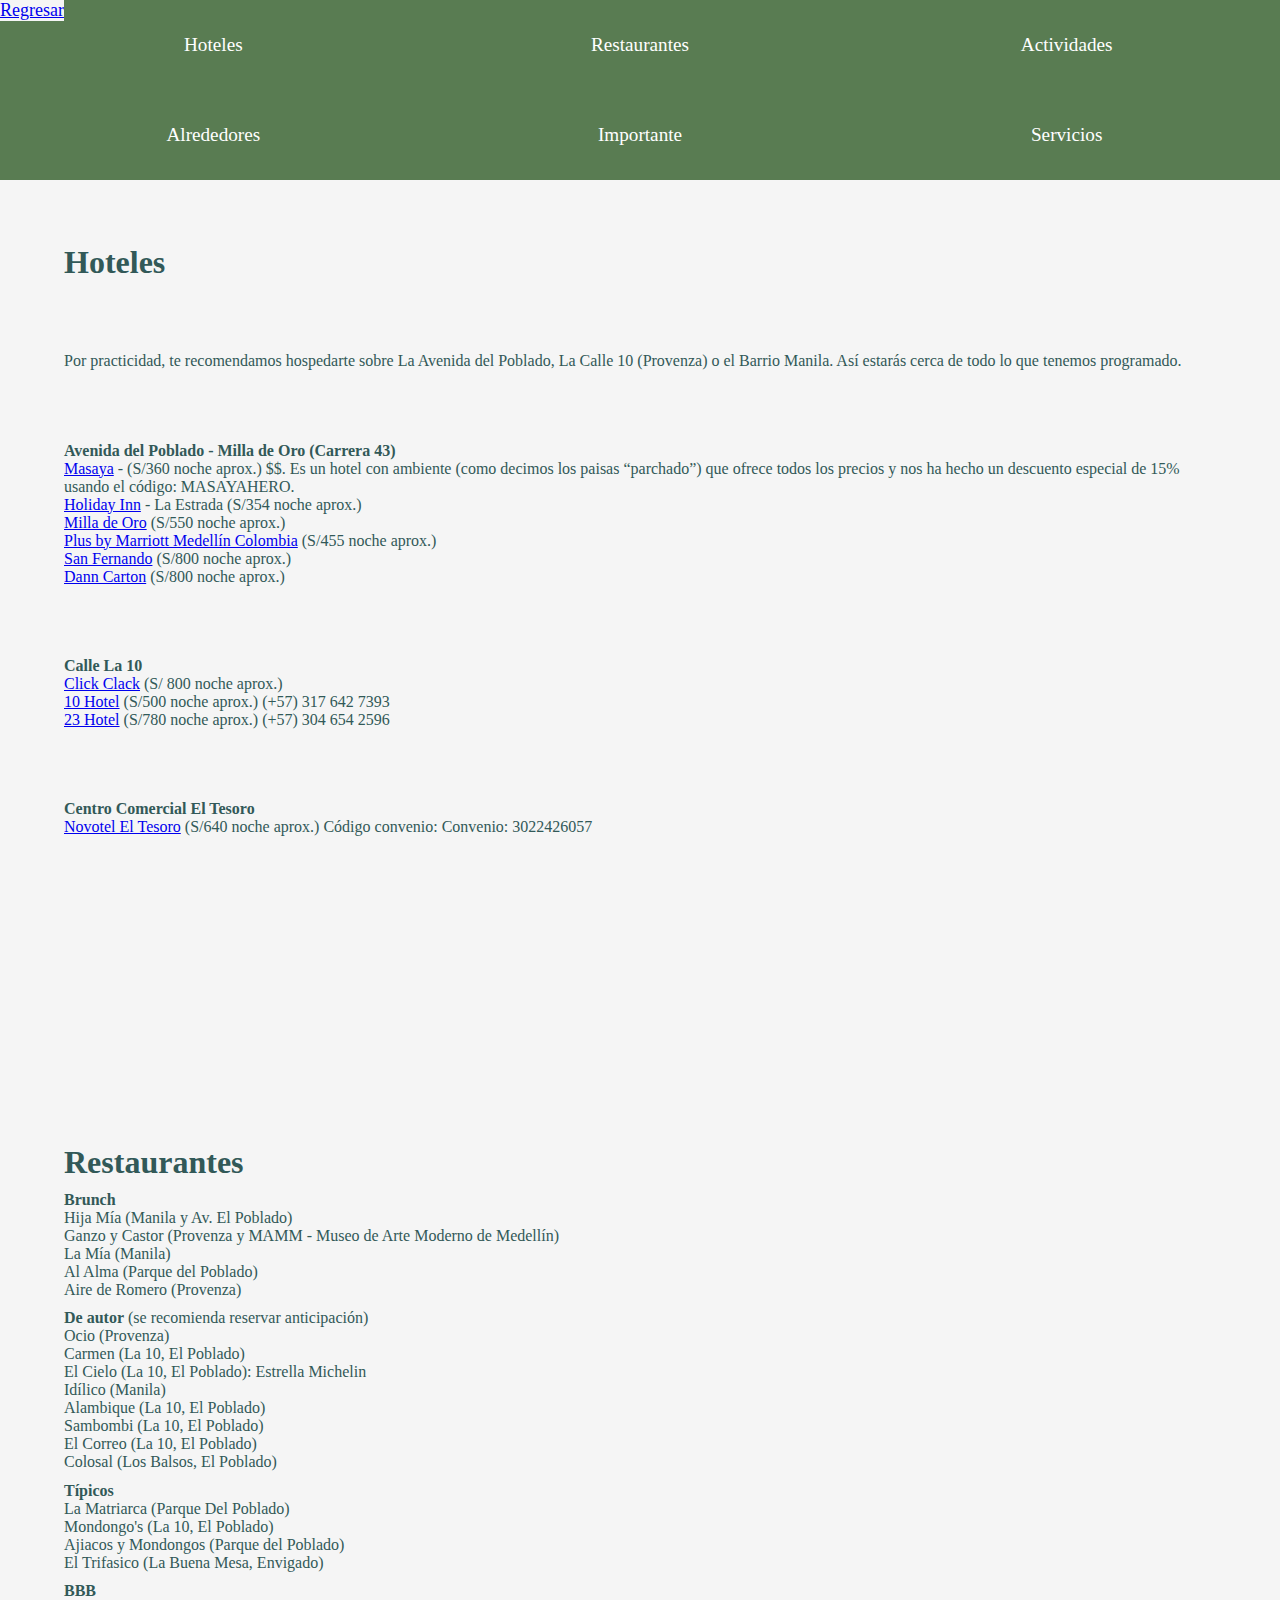
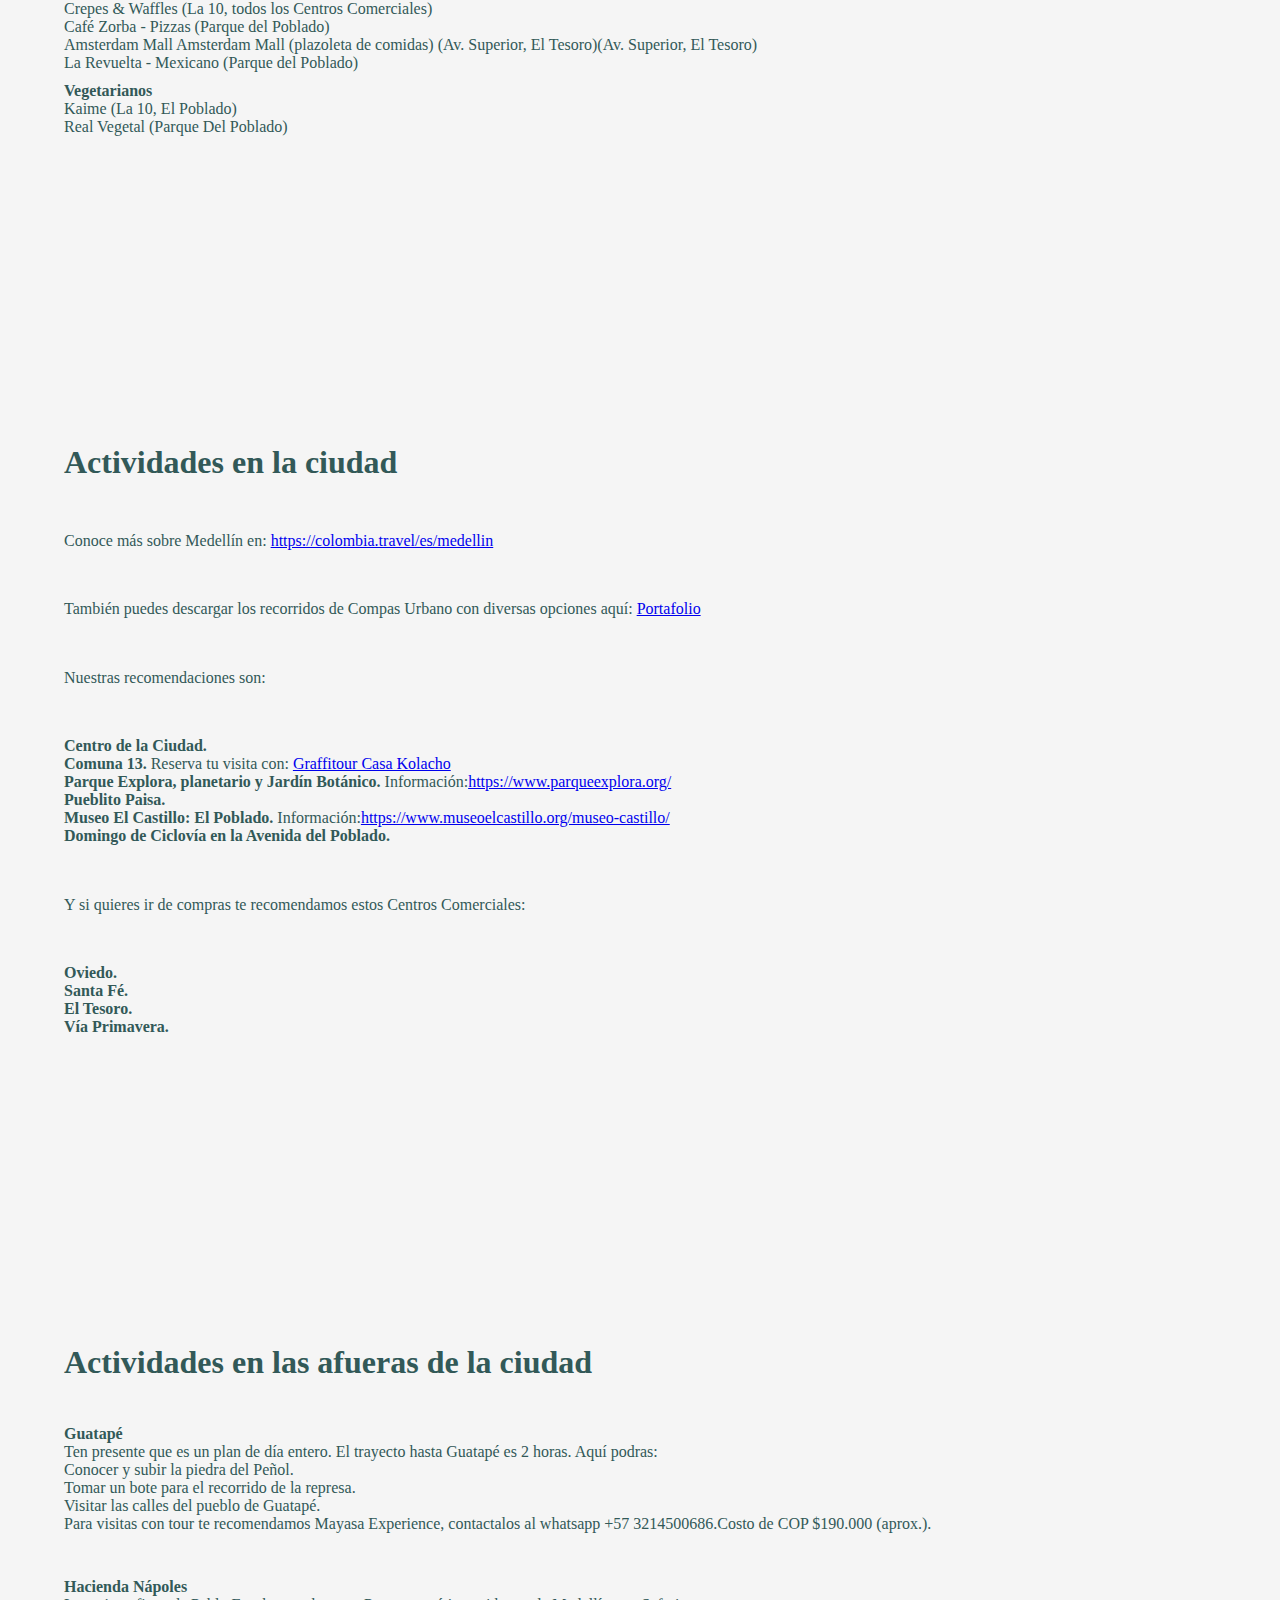
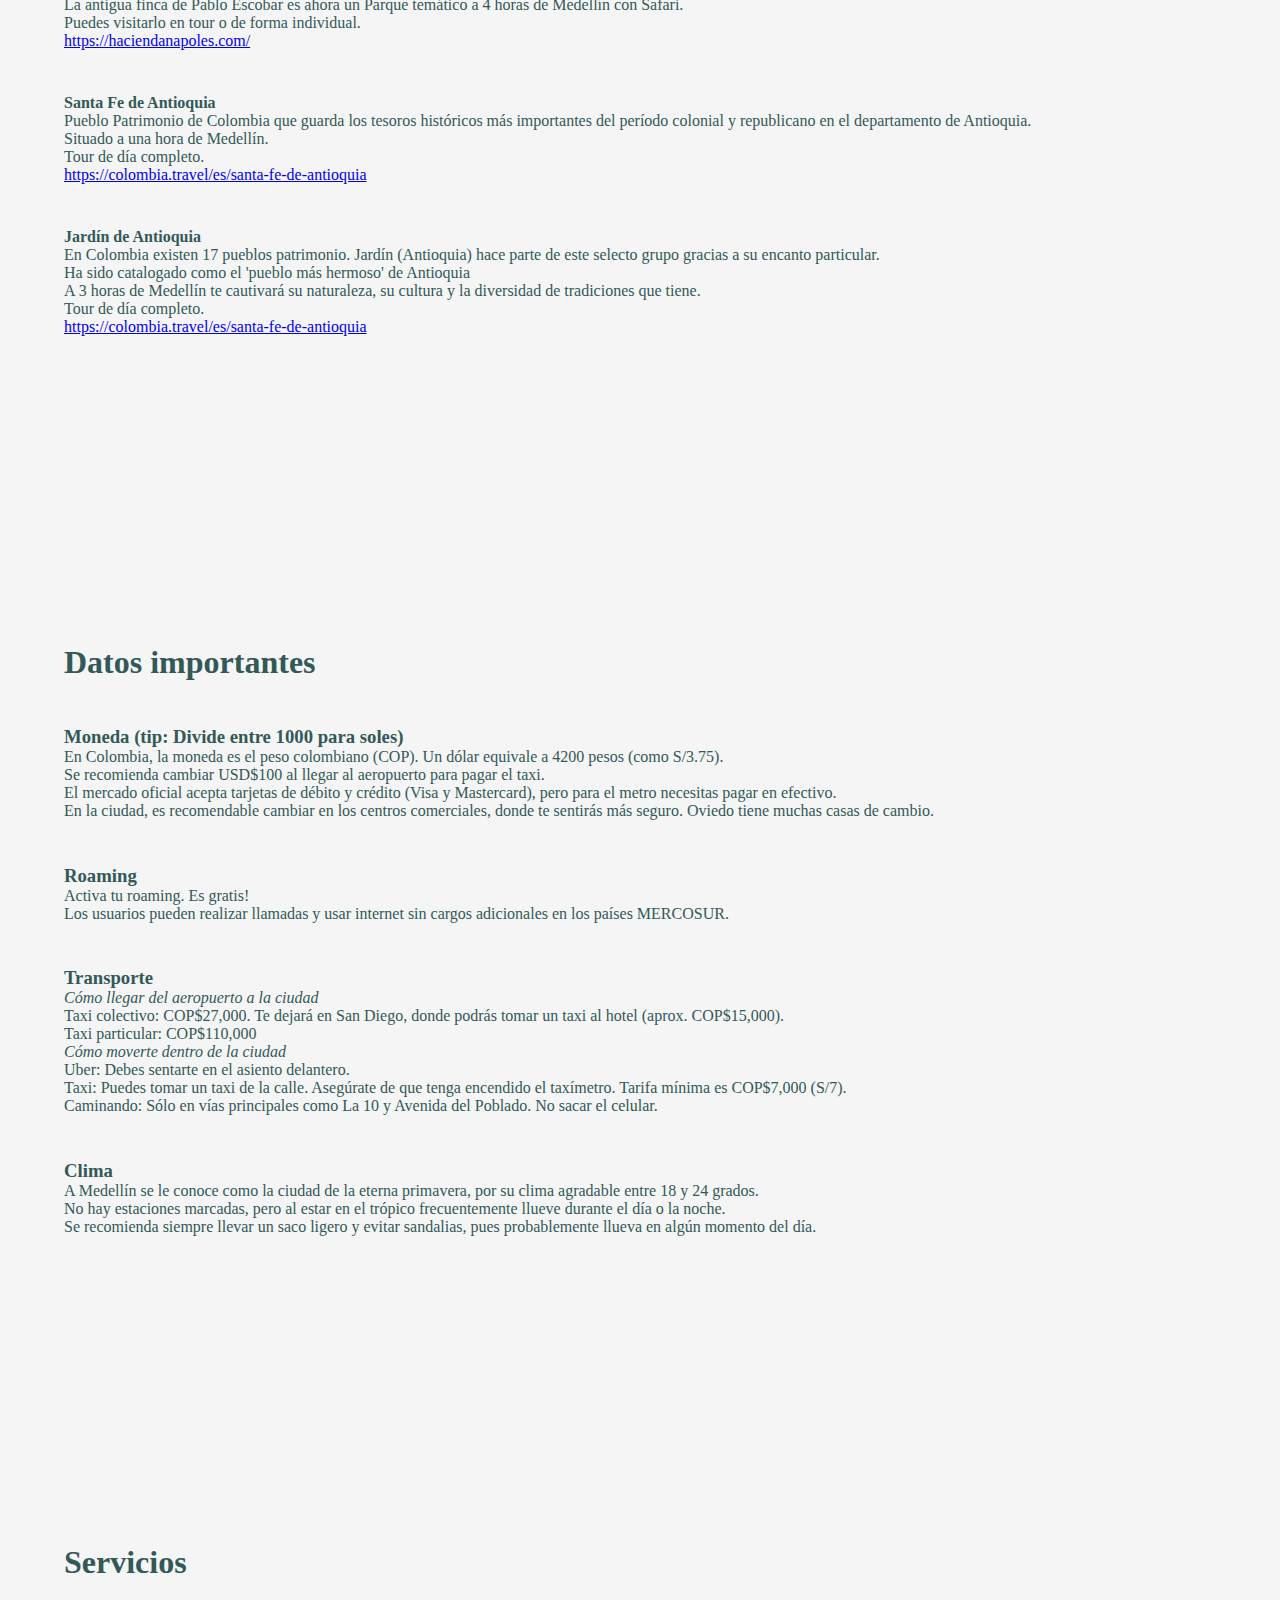
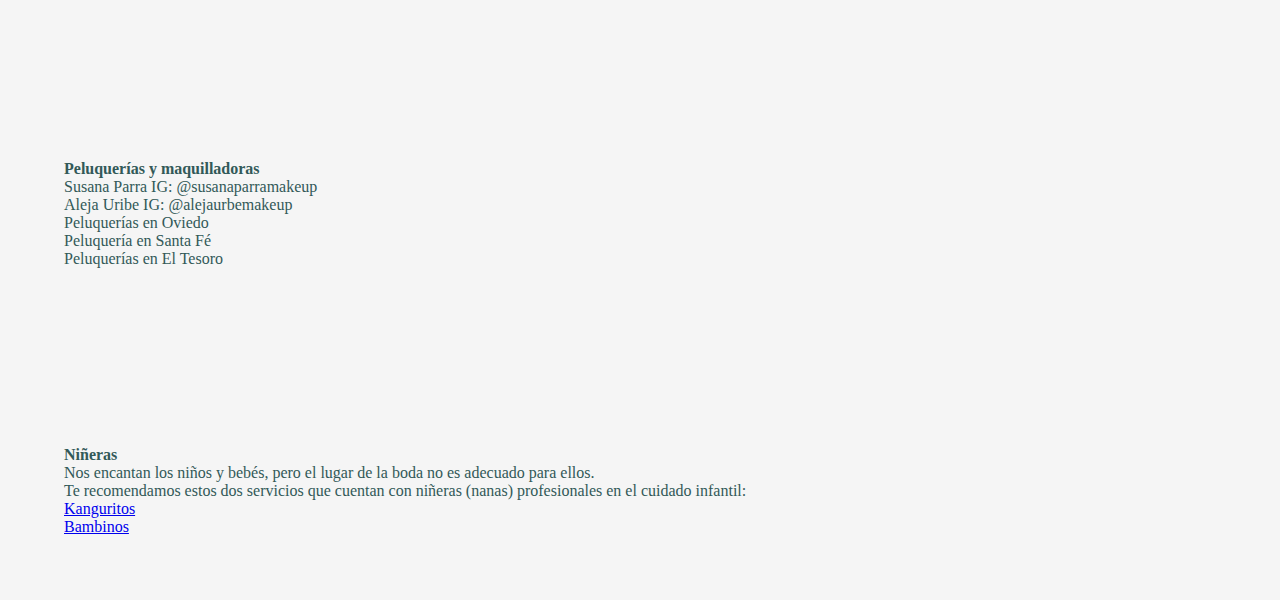
==== commit 6bce5eca: "Update viajeros.html" ====
--- a/viajeros.html
+++ b/viajeros.html
@@ -26,7 +26,7 @@
             <a href="#actividadesmedellin">Actividades</a>
         </div>
         <div  class="navdiv">
-            <a href="#fueramedellin">En las afueras</a>
+            <a href="#fueramedellin">Alrededores</a>
             <a href="#utiles">Importante</a>
             <a href="#servicios">Servicios</a>
         </div>
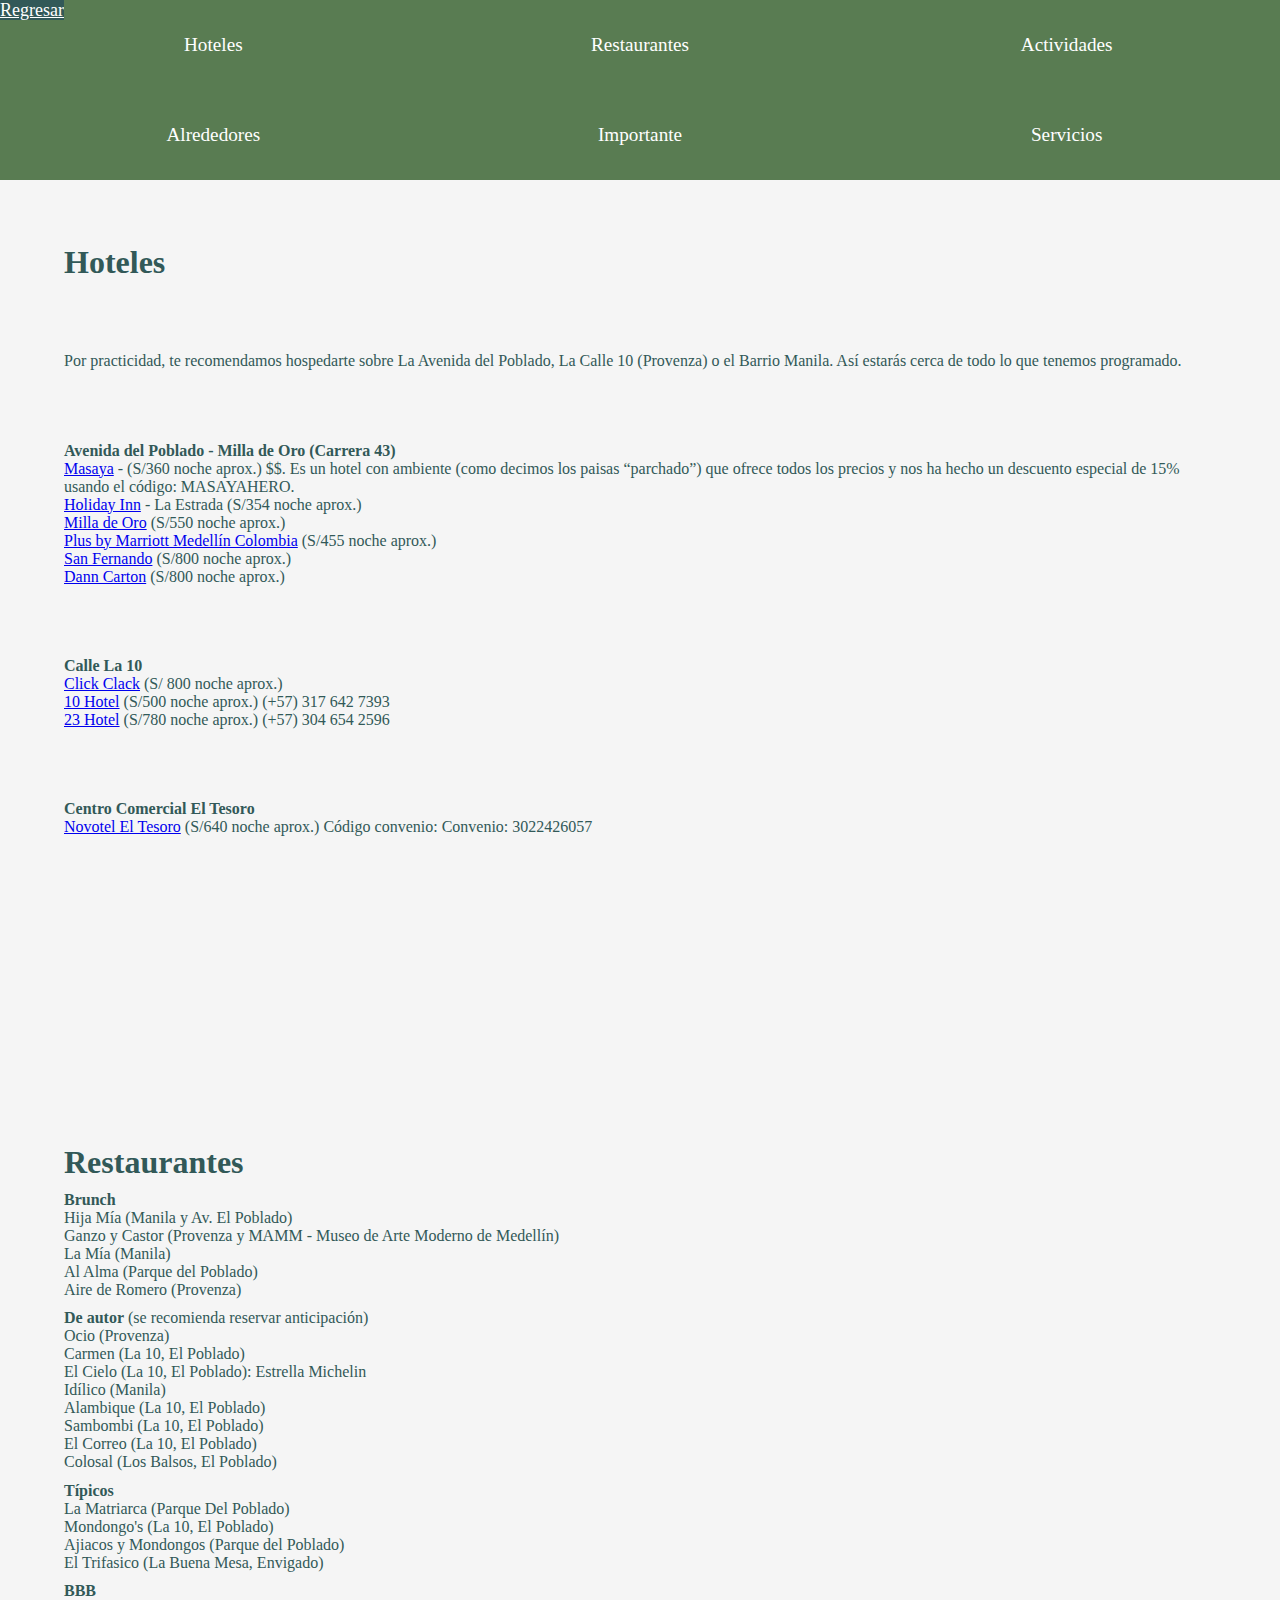
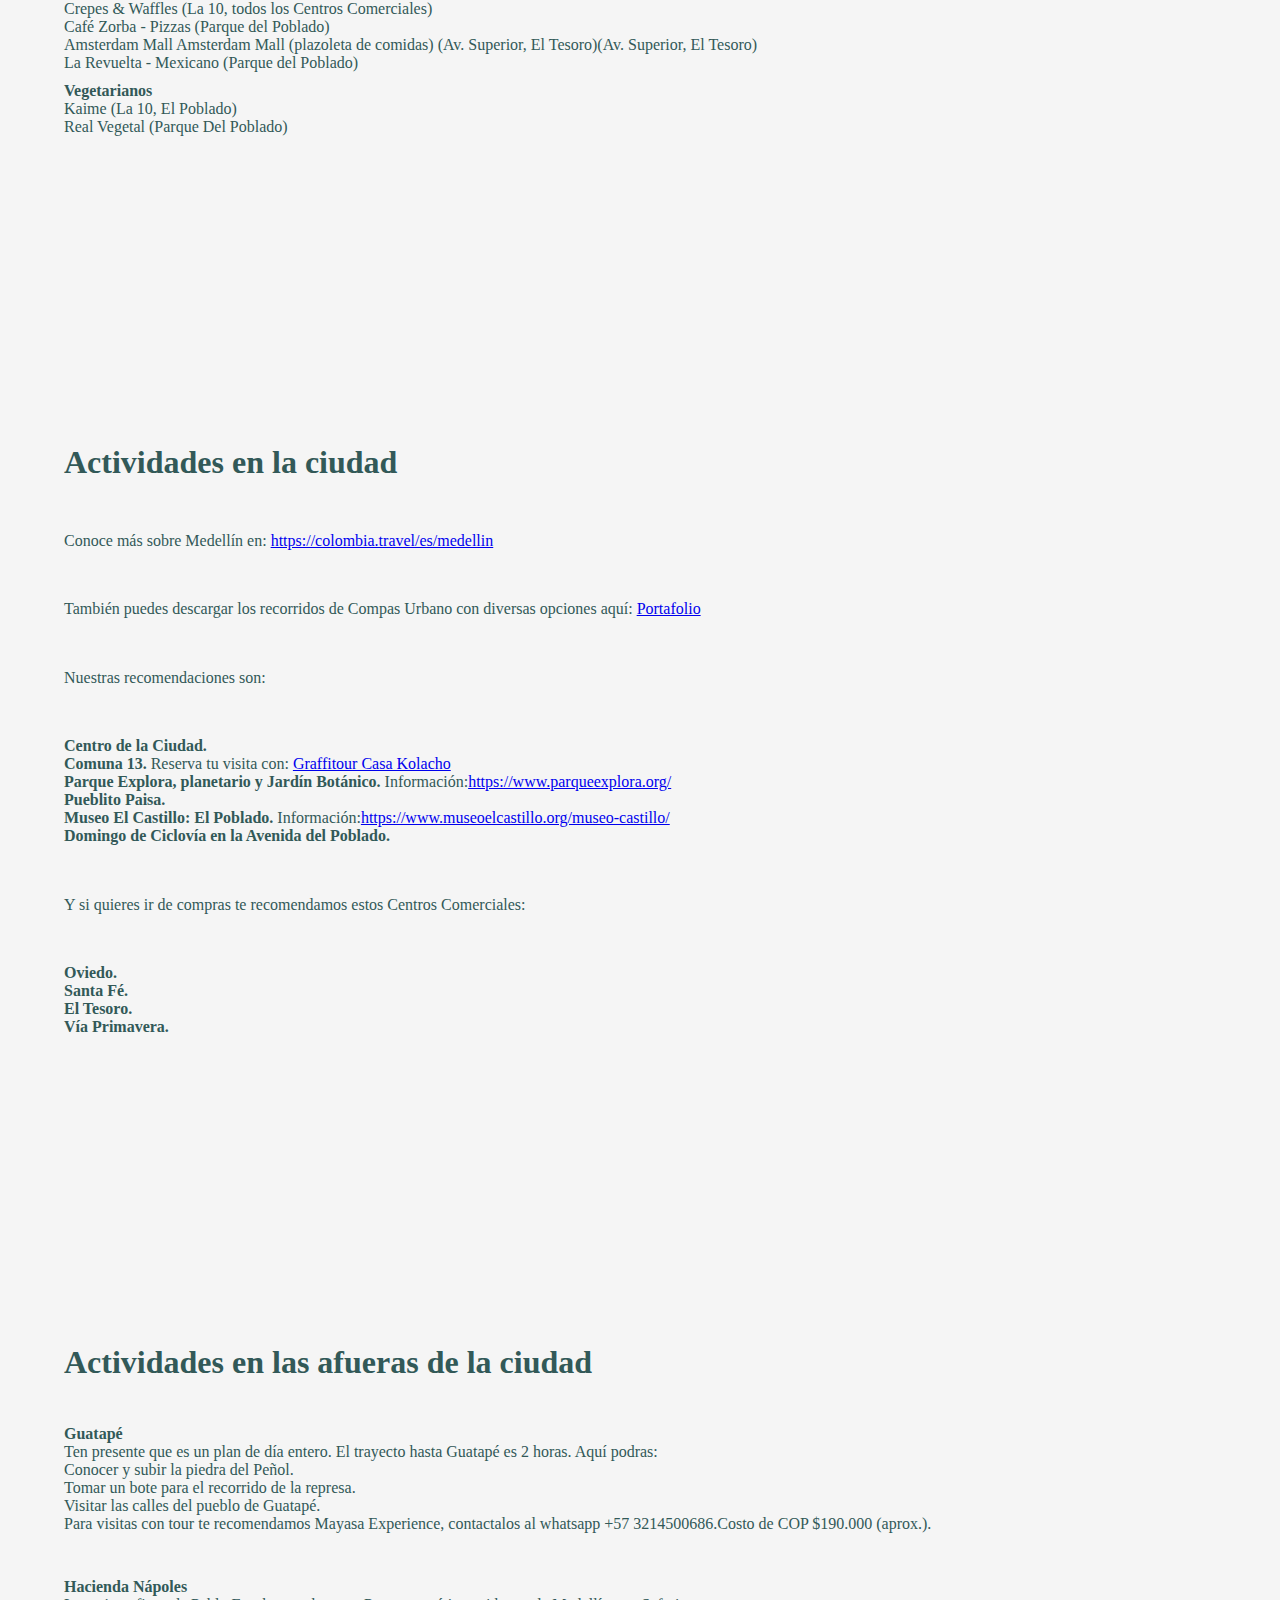
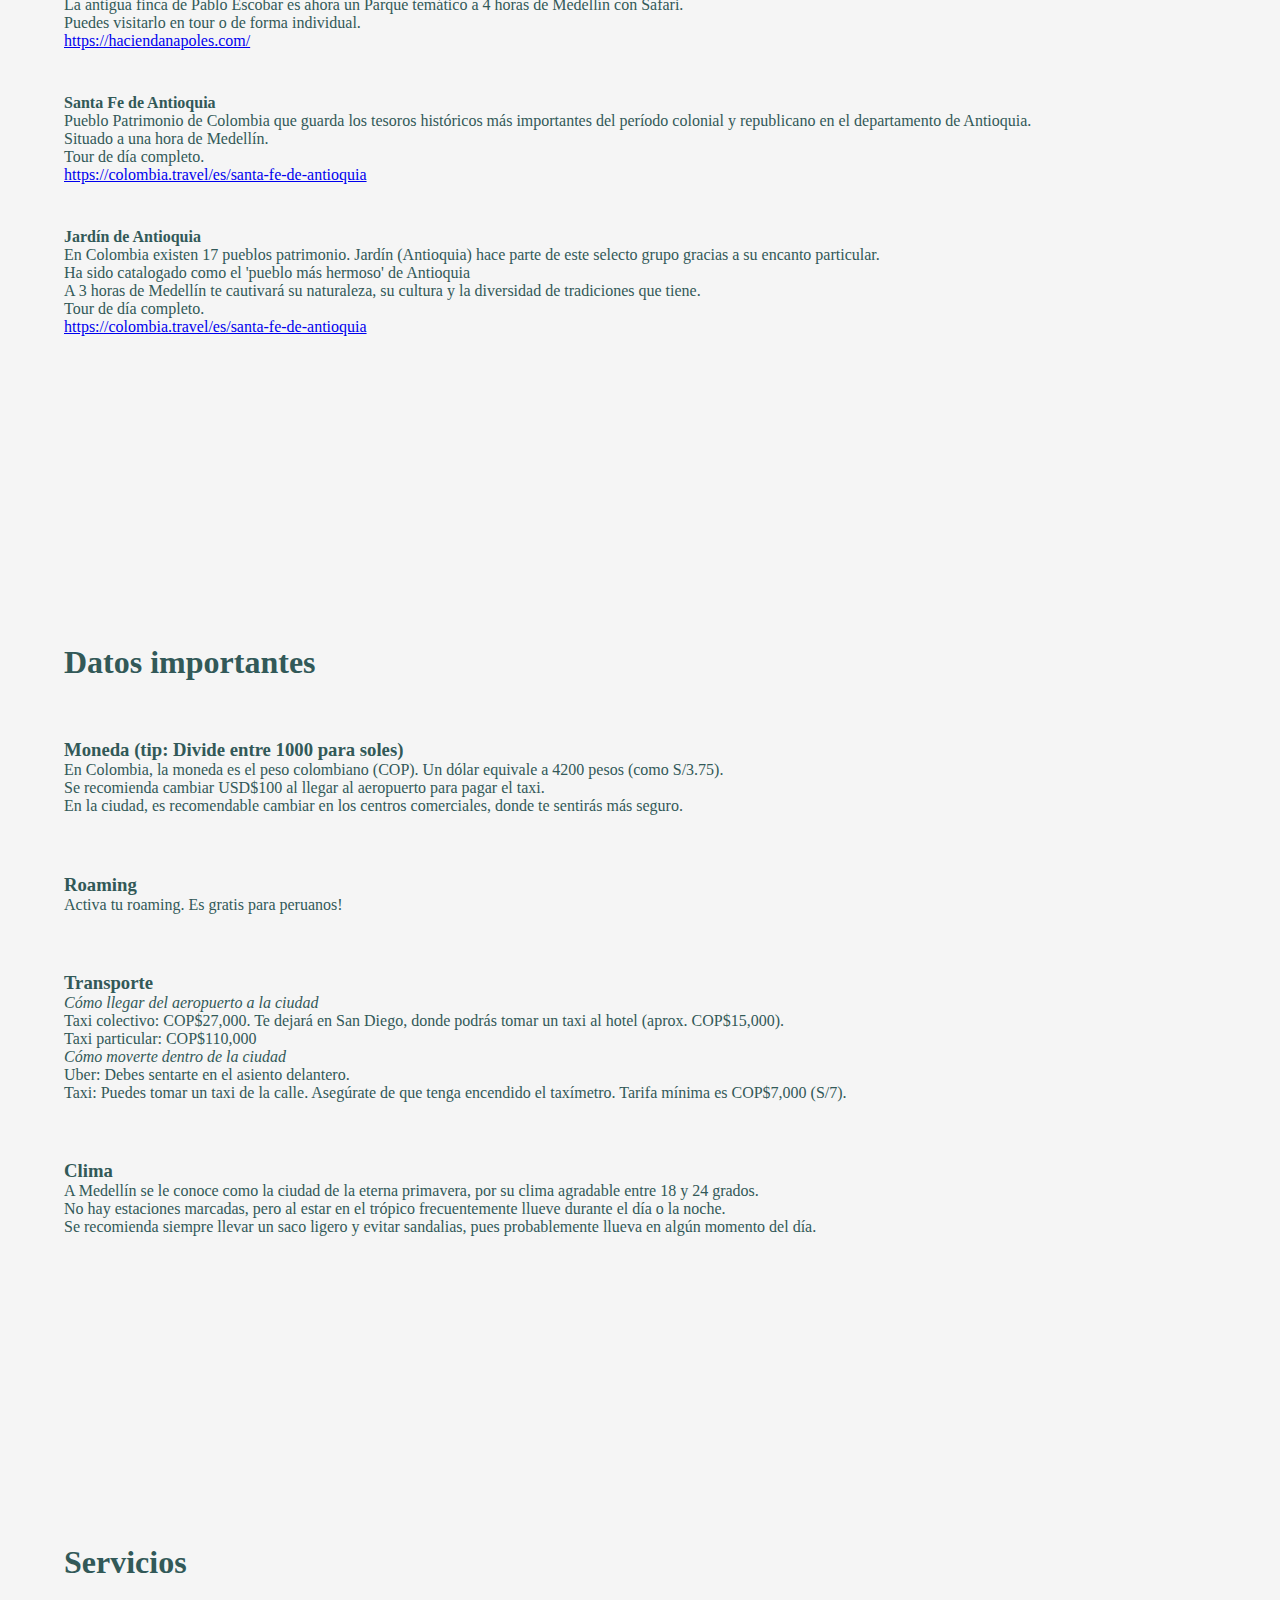
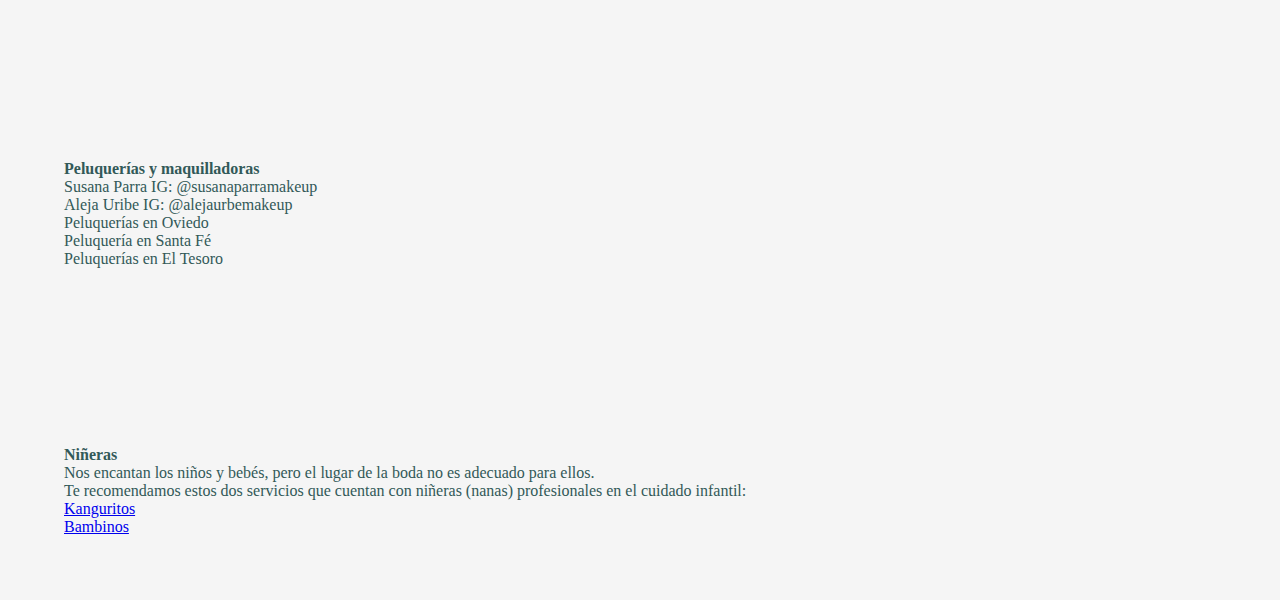
==== commit e656d646: "Update viajeros.html" ====
--- a/viajeros.html
+++ b/viajeros.html
@@ -232,14 +232,12 @@
                 <li><h3>Moneda (tip: Divide entre 1000 para soles)</h3></li>
                 <li>En Colombia, la moneda es el peso colombiano (COP). Un dólar equivale a 4200 pesos (como S/3.75).</li>
                 <li>Se recomienda cambiar USD$100 al llegar al aeropuerto para pagar el taxi.</li>
-                <li>El mercado oficial acepta tarjetas de débito y crédito (Visa y Mastercard), pero para el metro necesitas pagar en efectivo.</li>
-                <li>En la ciudad, es recomendable cambiar en los centros comerciales, donde te sentirás más seguro. Oviedo tiene muchas casas de cambio.</li>
+                <li>En la ciudad, es recomendable cambiar en los centros comerciales, donde te sentirás más seguro.</li>
             </ul>
         
             <ul>
                 <li><h3>Roaming</h3></li>
-                <li>Activa tu roaming. Es gratis!</li> 
-                <li>Los usuarios pueden realizar llamadas y usar internet sin cargos adicionales en los países MERCOSUR.</li>
+                <li>Activa tu roaming. Es gratis para peruanos!</li> 
             </ul>
 
 
@@ -251,7 +249,6 @@
                 <li><i>Cómo moverte dentro de la ciudad</i></li>
                 <li>Uber: Debes sentarte en el asiento delantero.</li>
                 <li>Taxi: Puedes tomar un taxi de la calle. Asegúrate de que tenga encendido el taxímetro. Tarifa mínima es COP$7,000 (S/7).</li>
-                <li>Caminando: Sólo en vías principales como La 10 y Avenida del Poblado. No sacar el celular.</li>
             </ul>
 
             <ul>
--- a/style/style2.css
+++ b/style/style2.css
@@ -90,7 +90,7 @@
 
     .regresar {
         position: fixed;
-        background-color: whitesmoke;
+        background-color: rgb(89, 124, 82);
         border: none;
 
 
@@ -98,8 +98,13 @@
 
     .regresar a{
         font-size: large;
+        color: white;
     }
 
+
+    .regresar a:hover{
+        background-color: rgb(50, 89, 88);
+    }
 
     h1 {
         padding-top: 5%;
